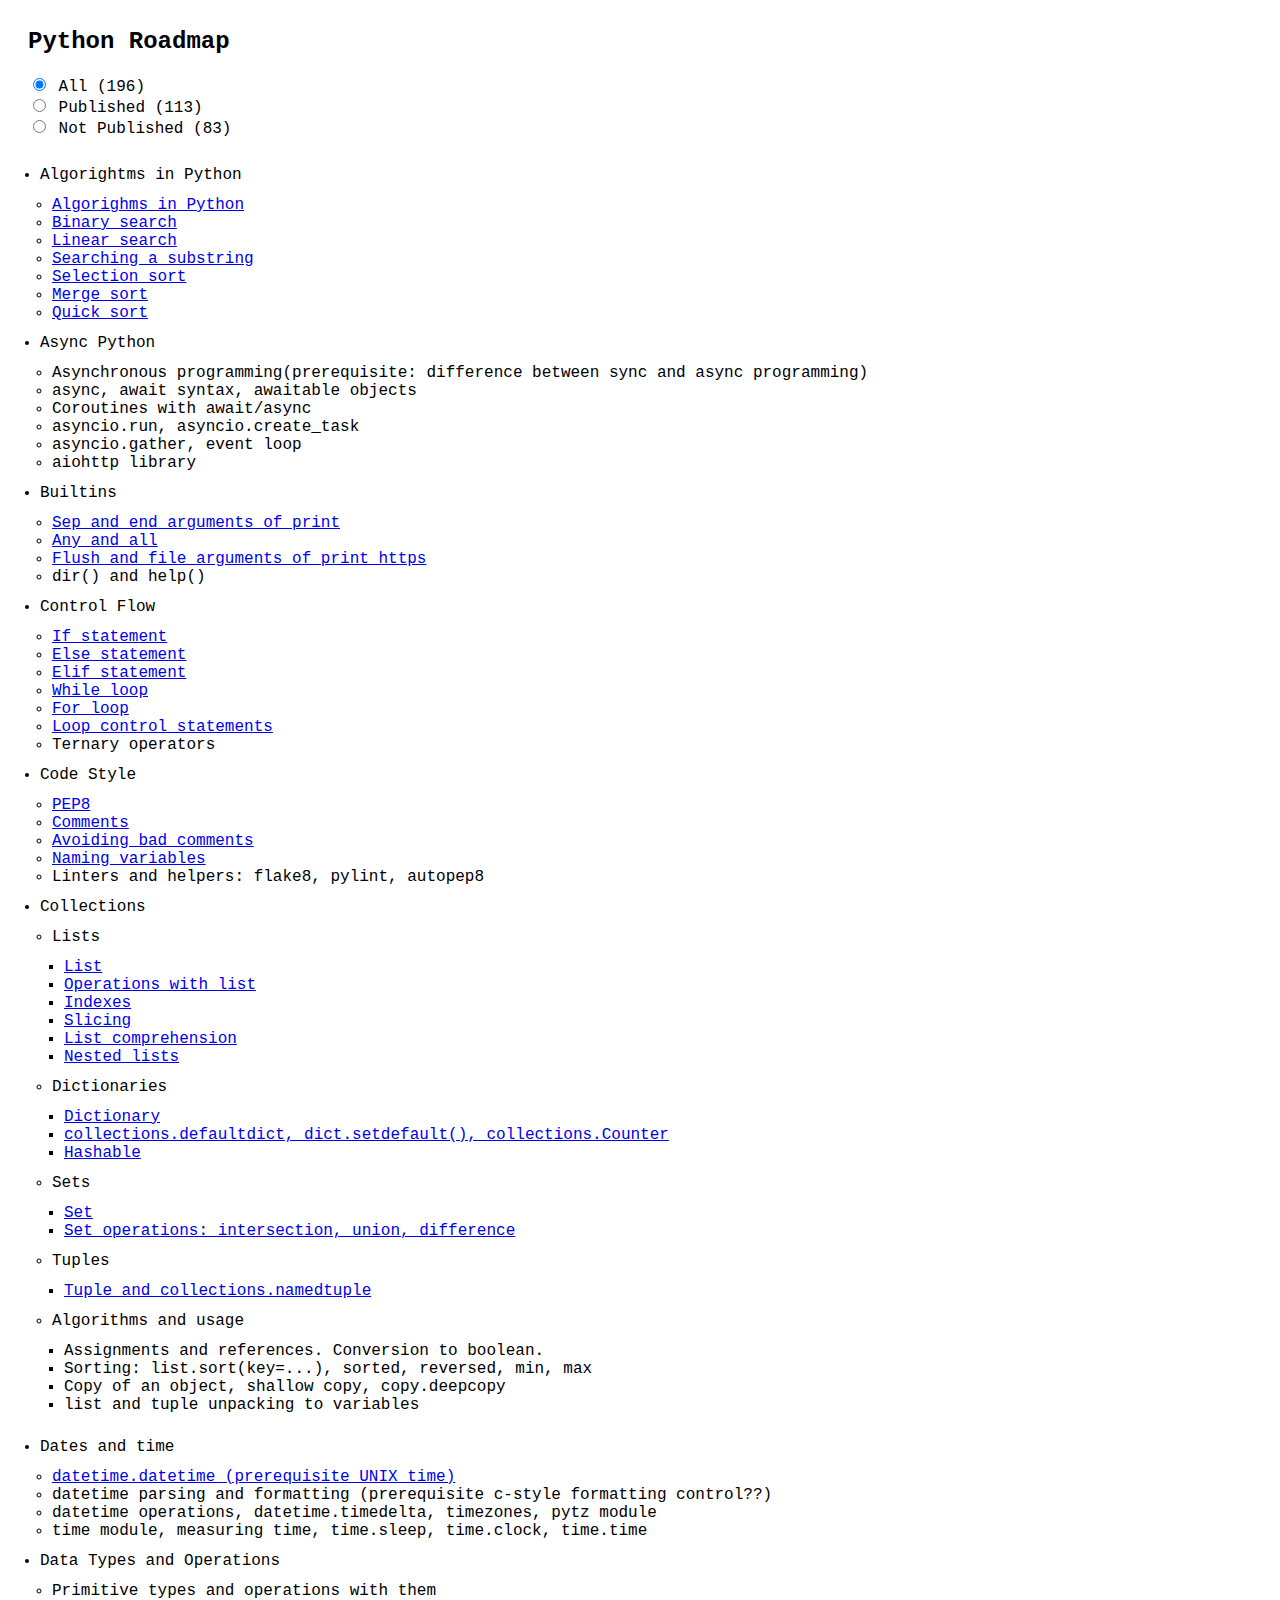
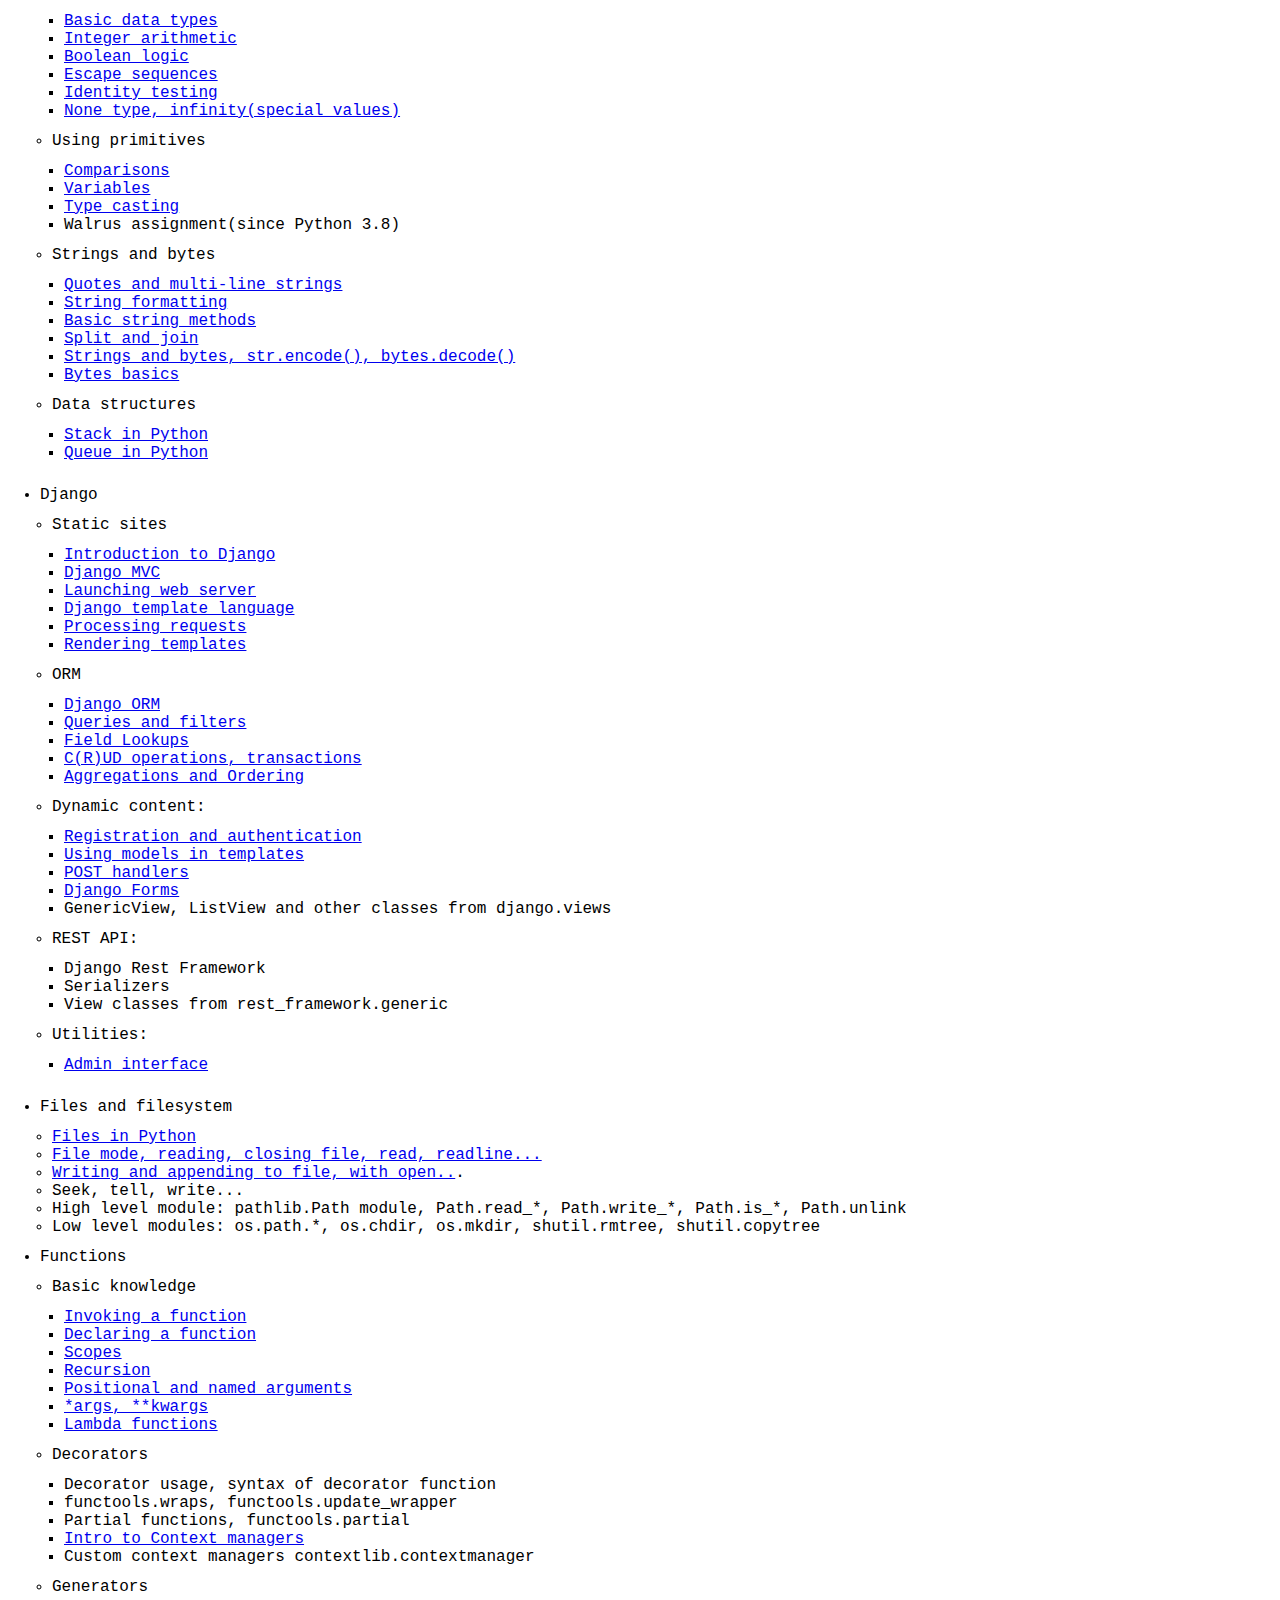
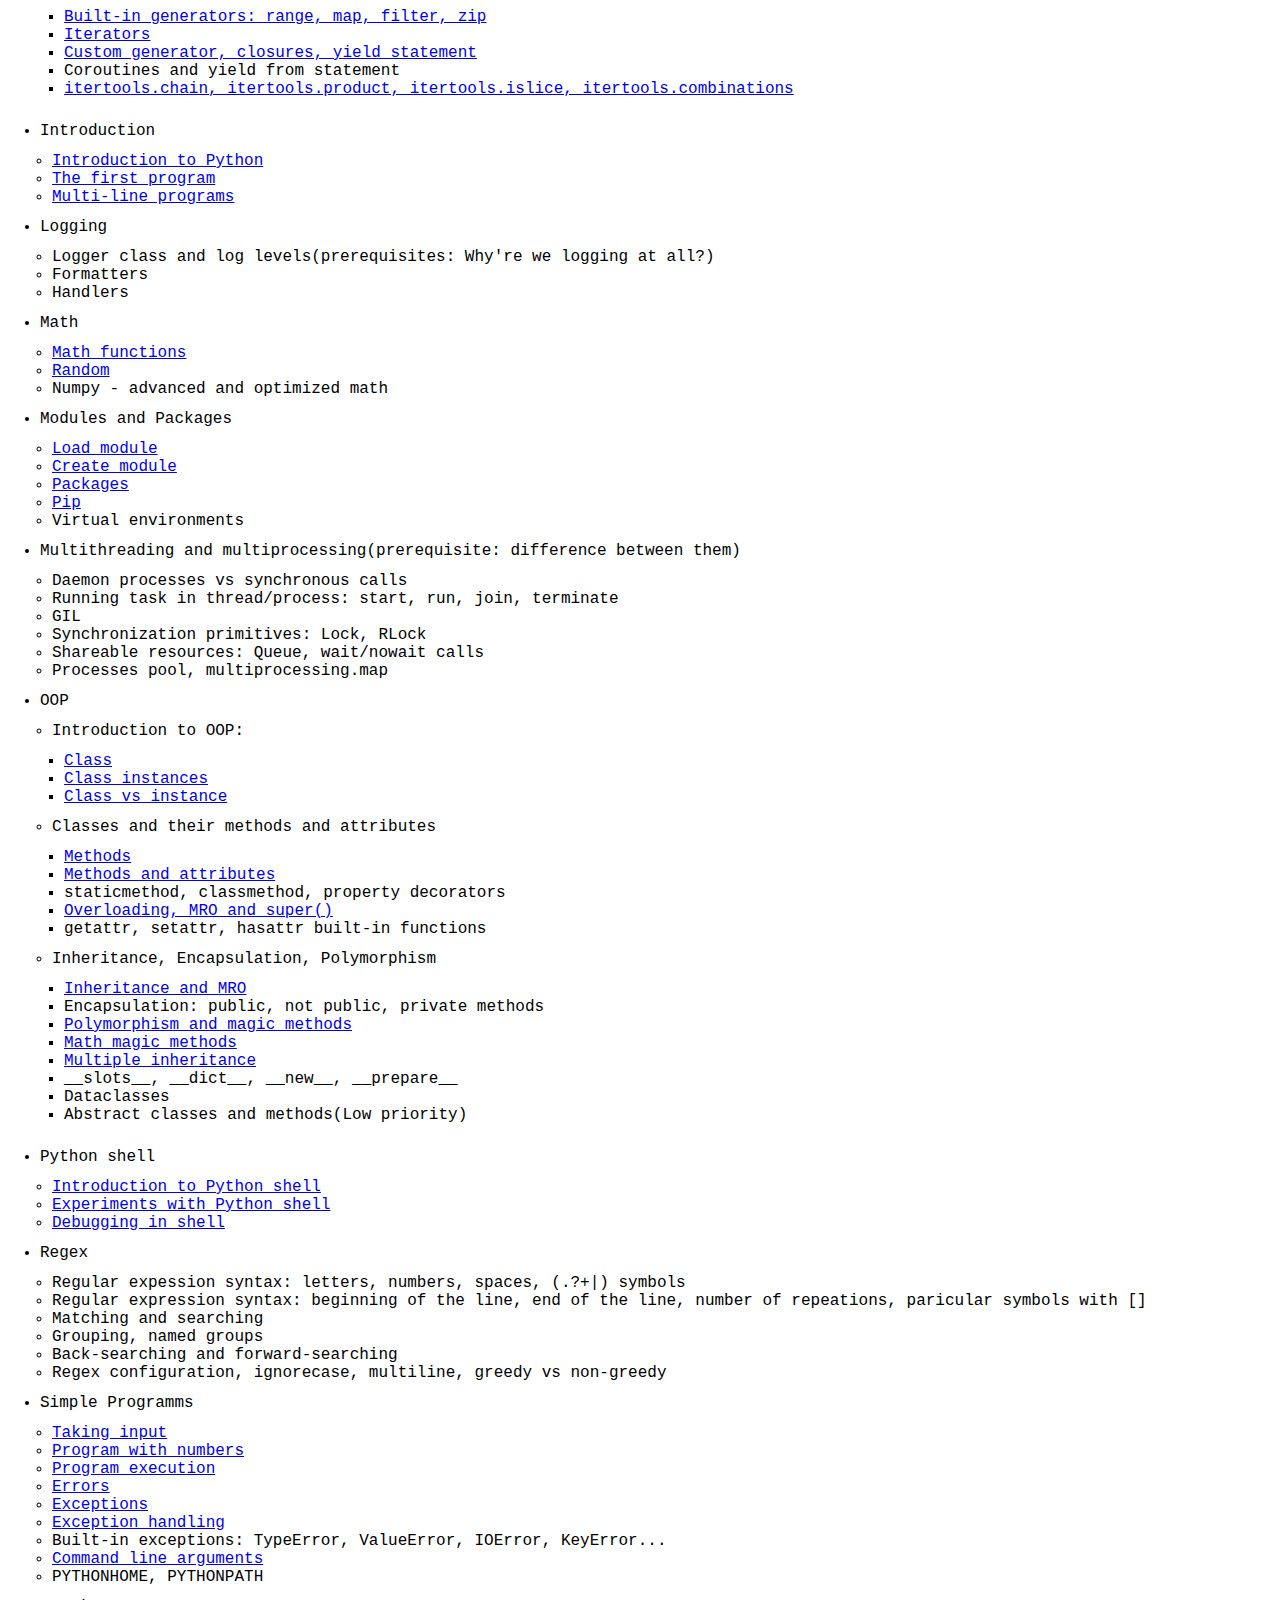
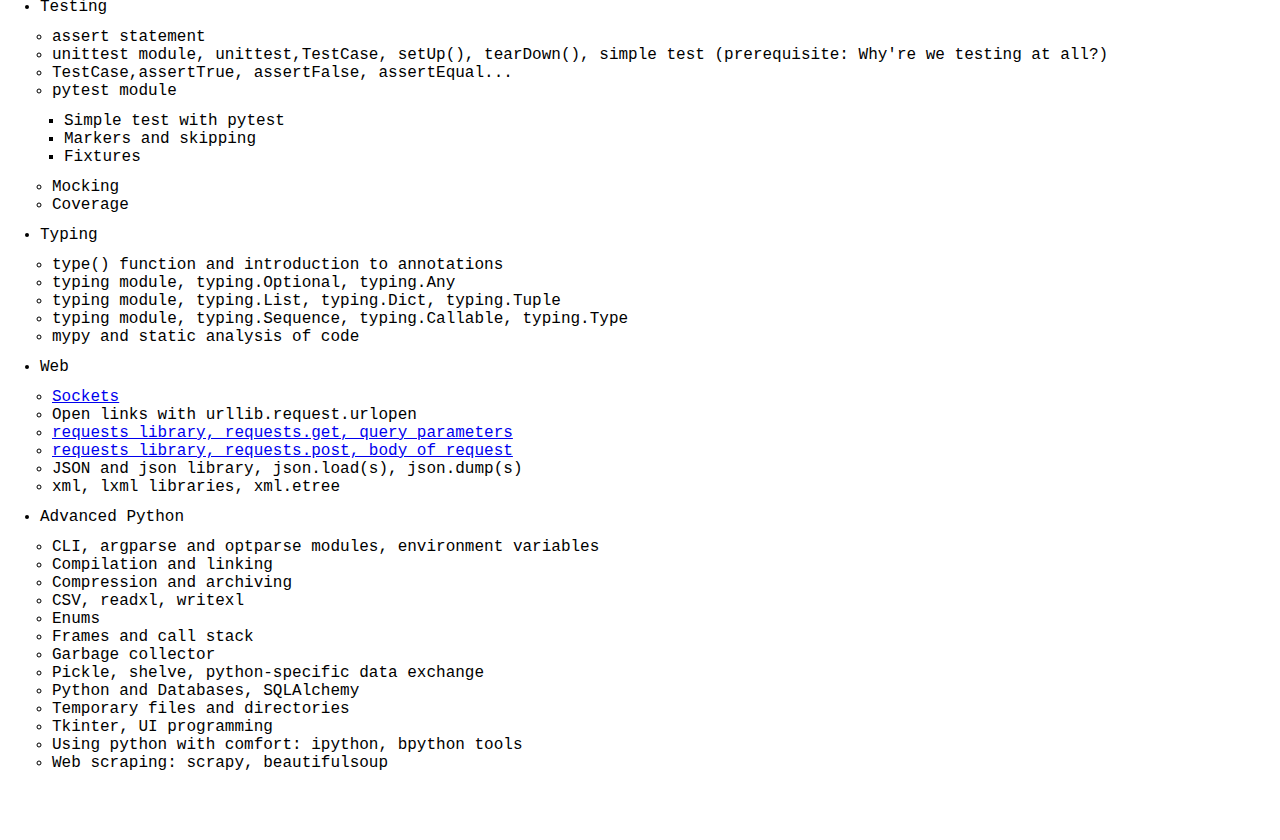
==== index.html @ 99db5bda "Move roadmap to index.html" ====
<!-- roadmap.html -->
<html>
    <head>
        <style>
            body { padding: 20; font-family: Courier New !important; }
            blockquote { padding: 0 1em; color: #6a737d; border-left: 0.25em solid #dfe2e5;}
            code { padding: 0.2em 0.4em; background: rgba(27,31,35,0.05); border-radius: 3px;}
            pre > code { background: none }
            pre { padding: 16px; overflow: auto; line-height: 1.45; background-color: #f6f8fa; border-radius: 3px; }
            table { border-collapse: collapse; }
            td, th {  border: 1px solid #ddd; padding: 10px 13px; }
            ul { padding: 12; }
        </style>
        <meta name="viewport" content="width=device-width, initial-scale=1, shrink-to-fit=no">
        <meta charset="UTF-8">
        <title>Python Roadmap</title>
    </head>
    <body>
        <h2>Python Roadmap</h2>
        <div>
            <input type="radio" id="all" name="topics-filter" value="all" checked onclick="filterTopics('all')">
            <label for="all" id="select-all">All</label>
        </div>

        <div>
            <input type="radio" id="published" name="topics-filter" value="published" onclick="filterTopics('published')">
            <label for="published" id="select-published">Published</label>
        </div>

        <div>
            <input type="radio" id="not-published" name="topics-filter" value="not published" onclick="filterTopics('not-published')">
            <label for="not-published" id="select-not-published">Not published</label>
        </div>
        <ul>
            <li>Algorightms in Python
                <ul>
                    <li><a href="https://hyperskill.org/learn/step/7316">Algorighms in Python</a></li>
                    <li><a href="https://hyperskill.org/learn/step/7562">Binary search</a></li>
                    <li><a href="https://hyperskill.org/learn/step/7472">Linear search</a></li>
                    <li><a href="https://hyperskill.org/learn/step/7570">Searching a substring</a></li>
                    <li><a href="https://hyperskill.org/learn/step/7713">Selection sort</a></li>
                    <li><a href="https://hyperskill.org/learn/step/7705">Merge sort</a></li>
                    <li><a href="https://hyperskill.org/learn/step/7792">Quick sort</a></li>
                </ul>
            </li>
            <li>Async Python
                <ul>
                    <li>Asynchronous programming(prerequisite: difference between sync and async programming)</li>
                    <li>async, await syntax, awaitable objects</li>
                    <li>Coroutines with await/async</li>
                    <li>asyncio.run, asyncio.create_task</li>
                    <li>asyncio.gather, event loop</li>
                    <li>aiohttp library</li>
                </ul>
            </li>
            <li>Builtins
                <ul>
                    <li><a href="https://hyperskill.org/learn/step/7452">Sep and end arguments of print</a></li>
                    <li><a href="https://hyperskill.org/learn/step/7800">Any and all</a></li>
                    <li><a href="https://hyperskill.org/learn/step/8006">Flush and file arguments of print https</a></li>
                    <li>dir() and help()</li>
                </ul>
            </li>
            <li>Control Flow
                <ul>
                    <li><a href="https://hyperskill.org/learn/step/5953">If statement</a></li>
                    <li><a href="https://hyperskill.org/learn/step/5932">Else statement</a></li>
                    <li><a href="https://hyperskill.org/learn/step/5926">Elif statement</a></li>
                    <li><a href="https://hyperskill.org/learn/step/5940">While loop</a></li>
                    <li><a href="https://hyperskill.org/learn/step/6065">For loop</a></li>
                    <li><a href="https://hyperskill.org/learn/step/6302">Loop control statements</a></li>
                    <li>Ternary operators</li>
                </ul>
            </li>
            <li>Code Style
                <ul>
                    <li><a href="https://hyperskill.org/learn/step/5879">PEP8</a></li>
                    <li><a href="https://hyperskill.org/learn/step/6081">Comments</a></li>
                    <li><a href="https://hyperskill.org/learn/step/6440">Avoiding bad comments</a></li>
                    <li><a href="https://hyperskill.org/learn/step/5885">Naming variables</a></li>
                    <li>Linters and helpers: flake8, pylint, autopep8</li>
                </ul>
            </li>
            <li>Collections
                <ul>
                    <li>Lists
                        <ul>
                            <li><a href="https://hyperskill.org/learn/step/5979">List</a></li>
                            <li><a href="https://hyperskill.org/learn/step/6031">Operations with list</a></li>
                            <li><a href="https://hyperskill.org/learn/step/6189">Indexes</a></li>
                            <li><a href="https://hyperskill.org/learn/step/6177">Slicing</a></li>
                            <li><a href="https://hyperskill.org/learn/step/6315">List comprehension</a></li>
                            <li><a href="https://hyperskill.org/learn/step/6938">Nested lists</a></li>
                        </ul>
                    </li>
                    <li>Dictionaries
                        <ul>
                            <li><a href="https://hyperskill.org/learn/step/6481">Dictionary</a></li>
                            <li><a href="https://hyperskill.org/learn/step/7989">collections.defaultdict, dict.setdefault(), collections.Counter</a></li>
                            <li><a href="https://hyperskill.org/learn/step/7823">Hashable</a></li>
                        </ul>
                    </li>
                    <li>Sets
                        <ul>
                            <li><a href="https://hyperskill.org/learn/step/6643">Set</a></li>
                            <li><a href="https://hyperskill.org/learn/step/8991">Set operations: intersection, union, difference</a></li>
                        </ul>
                    </li>
                    <li>Tuples
                        <ul>
                            <li><a href="https://hyperskill.org/learn/step/7462">Tuple and collections.namedtuple</a></li>
                        </ul>
                    </li>
                    <li>Algorithms and usage
                        <ul>
                            <li>Assignments and references. Conversion to boolean.</li>
                            <li>Sorting: list.sort(key=...), sorted, reversed, min, max</li>
                            <li>Copy of an object, shallow copy, copy.deepcopy</li>
                            <li>list and tuple unpacking to variables</li>
                        </ul>
                    </li>
                </ul>
            </li>
            <li>Dates and time
                <ul>
                    <li><a href="https://hyperskill.org/learn/step/7324">datetime.datetime (prerequisite UNIX time)</a></li>
                    <li>datetime parsing and formatting (prerequisite c-style formatting control??)</li>
                    <li>datetime operations, datetime.timedelta, timezones, pytz module</li>
                    <li>time module, measuring time, time.sleep, time.clock, time.time</li>
                </ul>
            </li>
            <li>Data Types and Operations
                <ul>
                    <li>Primitive types and operations with them
                        <ul>
                            <li><a href="https://hyperskill.org/learn/step/5852">Basic data types</a></li>
                            <li><a href="https://hyperskill.org/learn/step/5865">Integer arithmetic</a></li>
                            <li><a href="https://hyperskill.org/learn/step/6025">Boolean logic</a></li>
                            <li><a href="https://hyperskill.org/learn/step/7130">Escape sequences</a></li>
                            <li><a href="https://hyperskill.org/learn/step/8077">Identity testing</a></li>
                            <li><a href="https://hyperskill.org/learn/step/8804">None type, infinity(special values)</a></li>
                        </ul>
                    </li>
                    <li>Using primitives
                        <ul>
                            <li><a href="https://hyperskill.org/learn/step/5920">Comparisons</a></li>
                            <li><a href="https://hyperskill.org/learn/step/5859">Variables</a></li>
                            <li><a href="https://hyperskill.org/learn/step/6224">Type casting</a></li>
                            <li>Walrus assignment(since Python 3.8)</li>
                        </ul>
                    </li>
                    <li>Strings and bytes
                        <ul>
                            <li><a href="https://hyperskill.org/learn/step/5814">Quotes and multi-line strings</a></li>
                            <li><a href="https://hyperskill.org/learn/step/6037">String formatting</a></li>
                            <li><a href="https://hyperskill.org/learn/step/6842">Basic string methods</a></li>
                            <li><a href="https://hyperskill.org/learn/step/6972">Split and join</a></li>
                            <li><a href="https://hyperskill.org/learn/step/8069">Strings and bytes, str.encode(), bytes.decode()</a></li>
                            <li><a href="https://hyperskill.org/learn/step/8061">Bytes basics</a></li>
                        </ul>
                    </li>
                    <li>Data structures
                        <ul>
                            <li><a href="https://hyperskill.org/learn/step/8915">Stack in Python</a></li>
                            <li><a href="https://hyperskill.org/learn/step/8925">Queue in Python</a></li>
                        </ul>
                    </li>
                </ul>
            </li>
            <li>Django
                <ul>
                    <li>Static sites
                        <ul>
                            <li><a href="https://hyperskill.org/learn/step/6277">Introduction to Django</a></li>
                            <li><a href="https://hyperskill.org/learn/step/6285">Django MVC</a></li>
                            <li><a href="https://hyperskill.org/learn/step/6651">Launching web server</a></li>
                            <li><a href="https://hyperskill.org/learn/step/6391">Django template language</a></li>
                            <li><a href="https://hyperskill.org/learn/step/6472">Processing requests</a></li>
                            <li><a href="https://hyperskill.org/learn/step/8754">Rendering templates</a></li>
                        </ul>
                    </li>
                    <li>ORM
                        <ul>
                            <li><a href="https://hyperskill.org/learn/step/6832">Django ORM</a></li>
                            <li><a href="https://hyperskill.org/learn/step/7005">Queries and filters</a></li>
                            <li><a href="https://hyperskill.org/learn/step/7036">Field Lookups</a></li>
                            <li><a href="https://hyperskill.org/learn/step/7101">C(R)UD operations, transactions</a></li>
                            <li><a href="https://hyperskill.org/learn/step/7224">Aggregations and Ordering</a></li>
                        </ul>
                    </li>
                    <li>Dynamic content:
                        <ul>
                            <li><a href="https://hyperskill.org/learn/step/7752">Registration and authentication</a></li>
                            <li><a href="https://hyperskill.org/learn/step/7637">Using models in templates</a></li>
                            <li><a href="https://hyperskill.org/learn/step/7332">POST handlers</a></li>
                            <li><a href="https://hyperskill.org/learn/step/7647">Django Forms</a></li>
                            <li>GenericView, ListView and other classes from django.views</li>
                        </ul>
                    </li>
                    <li>REST API:
                        <ul>
                            <li>Django Rest Framework</li>
                            <li>Serializers</li>
                            <li>View classes from rest_framework.generic</li>
                        </ul>
                    </li>
                    <li>Utilities:
                        <ul>
                            <li><a href="https://hyperskill.org/learn/step/7869">Admin interface</a></li>
                        </ul>
                    </li>
                </ul>
            </li>
            <li>Files and filesystem
                <ul>
                    <li><a href="https://hyperskill.org/learn/step/8691">Files in Python</a></li>
                    <li><a href="https://hyperskill.org/learn/step/8139">File mode, reading, closing file, read, readline...</a></li>
                    <li><a href="https://hyperskill.org/learn/step/8334">Writing and appending to file, with open..</a>.</li>
                    <li>Seek, tell, write...</li>
                    <li>High level module: pathlib.Path module, Path.read_*, Path.write_*, Path.is_*, Path.unlink</li>
                    <li>Low level modules: os.path.*, os.chdir, os.mkdir, shutil.rmtree, shutil.copytree</li>
                </ul>
            </li>
            <li>Functions
                <ul>
                    <li>Basic knowledge
                        <ul>
                            <li><a href="https://hyperskill.org/learn/step/5891">Invoking a function</a></li>
                            <li><a href="https://hyperskill.org/learn/step/5900">Declaring a function</a></li>
                            <li><a href="https://hyperskill.org/learn/step/6322">Scopes</a></li>
                            <li><a href="https://hyperskill.org/learn/step/7665">Recursion</a></li>
                            <li><a href="https://hyperskill.org/learn/step/7248">Positional and named arguments</a></li>
                            <li><a href="https://hyperskill.org/learn/step/8560">*args, **kwargs</a></li>
                            <li><a href="https://hyperskill.org/learn/step/7092">Lambda functions</a></li>
                        </ul>
                    </li>
                    <li>Decorators
                        <ul>
                            <li>Decorator usage, syntax of decorator function</li>
                            <li>functools.wraps, functools.update_wrapper</li>
                            <li>Partial functions, functools.partial</li>
                            <li><a href="https://hyperskill.org/learn/step/8702">Intro to Context managers</a></li>
                            <li>Custom context managers contextlib.contextmanager</li>
                        </ul>
                    </li>
                    <li>Generators
                        <ul>
                            <li><a href="https://hyperskill.org/learn/step/8122">Built-in generators: range, map, filter, zip</a></li>
                            <li><a href="https://hyperskill.org/learn/step/8479">Iterators</a></li>
                            <li><a href="https://hyperskill.org/learn/step/8269">Custom generator, closures, yield statement</a></li>
                            <li>Coroutines and yield from statement</li>
                            <li><a href="https://hyperskill.org/learn/step/8487">itertools.chain, itertools.product, itertools.islice, itertools.combinations</a></li>
                        </ul>
                    </li>
                </ul>
            </li>
            <li>Introduction
                <ul>
                    <li><a href="https://hyperskill.org/learn/step/5204">Introduction to Python</a></li>
                    <li><a href="https://hyperskill.org/learn/step/5208">The first program</a></li>
                    <li><a href="https://hyperskill.org/learn/step/5233">Multi-line programs</a></li>
                </ul>
            </li>
            <li>Logging
                <ul>
                    <li>Logger class and log levels(prerequisites: Why're we logging at all?)</li>
                    <li>Formatters</li>
                    <li>Handlers</li>
                </ul>
            </li>
            <li>Math
                <ul>
                    <li><a href="https://hyperskill.org/learn/step/6256">Math functions</a></li>
                    <li><a href="https://hyperskill.org/learn/step/6263">Random</a></li>
                    <li>Numpy - advanced and optimized math</li>
                </ul>
            </li>
            <li>Modules and Packages
                <ul>
                    <li><a href="https://hyperskill.org/learn/step/6019">Load module</a></li>
                    <li><a href="https://hyperskill.org/learn/step/6057">Create module</a></li>
                    <li><a href="https://hyperskill.org/learn/step/6384">Packages</a></li>
                    <li><a href="https://hyperskill.org/learn/step/6230">Pip</a></li>
                    <li>Virtual environments</li>
                </ul>
            </li>
            <li>Multithreading and multiprocessing(prerequisite: difference between them)
                <ul>
                    <li>Daemon processes vs synchronous calls</li>
                    <li>Running task in thread/process: start, run, join, terminate</li>
                    <li>GIL</li>
                    <li>Synchronization primitives: Lock, RLock</li>
                    <li>Shareable resources: Queue, wait/nowait calls</li>
                    <li>Processes pool, multiprocessing.map</li>
                </ul>
            </li>
            <li>OOP
                <ul>
                    <li>Introduction to OOP:
                        <ul>
                            <li><a href="https://hyperskill.org/learn/step/6661">Class</a></li>
                            <li><a href="https://hyperskill.org/learn/step/6669">Class instances</a></li>
                            <li><a href="https://hyperskill.org/learn/step/6677">Class vs instance</a></li>
                        </ul>
                    </li>
                    <li>Classes and their methods and attributes
                        <ul>
                            <li><a href="https://hyperskill.org/learn/step/6931">Methods</a></li>
                            <li><a href="https://hyperskill.org/learn/step/6981">Methods and attributes</a></li>
                            <li>staticmethod, classmethod, property decorators</li>
                            <li><a href="https://hyperskill.org/learn/step/7629">Overloading, MRO and super()</a></li>
                            <li>getattr, setattr, hasattr built-in functions</li>
                        </ul>
                    </li>
                    <li>Inheritance, Encapsulation, Polymorphism
                        <ul>
                            <li><a href="https://hyperskill.org/learn/step/7235">Inheritance and MRO</a></li>
                            <li>Encapsulation: public, not public, private methods</li>
                            <li><a href="https://hyperskill.org/learn/step/7139">Polymorphism and magic methods</a></li>
                            <li><a href="https://hyperskill.org/learn/step/7444">Math magic methods</a></li>
                            <li><a href="https://hyperskill.org/learn/step/7657">Multiple inheritance</a></li>
                            <li>__slots__, __dict__, __new__, __prepare__</li>
                            <li>Dataclasses</li>
                            <li>Abstract classes and methods(Low priority)</li>
                        </ul>
                    </li>
                </ul>
            </li>
            <li>Python shell
                <ul>
                    <li><a href="https://hyperskill.org/learn/step/8133">Introduction to Python shell</a></li>
                    <li><a href="https://hyperskill.org/learn/step/8238">Experiments with Python shell</a></li>
                    <li><a href="https://hyperskill.org/learn/step/8244">Debugging in shell</a></li>
                </ul>
            </li>
            <li>Regex
                <ul>
                    <li>Regular expession syntax: letters, numbers, spaces, (.?+|) symbols</li>
                    <li>Regular expression syntax: beginning of the line, end of the line, number of repeations, paricular symbols with []</li>
                    <li>Matching and searching</li>
                    <li>Grouping, named groups</li>
                    <li>Back-searching and forward-searching</li>
                    <li>Regex configuration, ignorecase, multiline, greedy vs non-greedy</li>
                </ul>
            </li>
            <li>Simple Programms
                <ul>
                    <li><a href="https://hyperskill.org/learn/step/5913">Taking input</a></li>
                    <li><a href="https://hyperskill.org/learn/step/5872">Program with numbers</a></li>
                    <li><a href="https://hyperskill.org/learn/step/6047">Program execution</a></li>
                    <li><a href="https://hyperskill.org/learn/step/6052">Errors</a></li>
                    <li><a href="https://hyperskill.org/learn/step/6042">Exceptions</a></li>
                    <li><a href="https://hyperskill.org/learn/step/6270">Exception handling</a></li>
                    <li>Built-in exceptions: TypeError, ValueError, IOError, KeyError...</li>
                    <li><a href="https://hyperskill.org/learn/step/7981">Command line arguments</a></li>
                    <li>PYTHONHOME, PYTHONPATH</li>
                </ul>
            </li>
            <li>Testing
                <ul>
                    <li>assert statement</li>
                    <li>unittest module, unittest,TestCase, setUp(), tearDown(), simple test (prerequisite: Why're we testing at all?)</li>
                    <li>TestCase,assertTrue, assertFalse, assertEqual...</li>
                    <li>pytest module
                        <ul>
                            <li>Simple test with pytest</li>
                            <li>Markers and skipping</li>
                            <li>Fixtures</li>
                        </ul>
                    </li>
                    <li>Mocking</li>
                    <li>Coverage</li>
                </ul>
            </li>
            <li>Typing
                <ul>
                    <li>type() function and introduction to annotations</li>
                    <li>typing module, typing.Optional, typing.Any</li>
                    <li>typing module, typing.List, typing.Dict, typing.Tuple</li>
                    <li>typing module, typing.Sequence, typing.Callable, typing.Type</li>
                    <li>mypy and static analysis of code</li>
                </ul>
            </li>
            <li>Web
                <ul>
                    <li><a href="https://hyperskill.org/learn/step/8670">Sockets</a></li>
                    <li>Open links with urllib.request.urlopen</li>
                    <li><a href="https://hyperskill.org/learn/step/8603">requests library, requests.get, query parameters</a></li>
                    <li><a href="https://hyperskill.org/learn/step/8334">requests library, requests.post, body of request</a></li>
                    <li>JSON and json library, json.load(s), json.dump(s)</li>
                    <li>xml, lxml libraries, xml.etree</li>
                </ul>
            </li>
            <li>Advanced Python
                <ul>
                    <li>CLI, argparse and optparse modules, environment variables</li>
                    <li>Compilation and linking</li>
                    <li>Compression and archiving</li>
                    <li>CSV, readxl, writexl</li>
                    <li>Enums</li>
                    <li>Frames and call stack</li>
                    <li>Garbage collector</li>
                    <li>Pickle, shelve, python-specific data exchange</li>
                    <li>Python and Databases, SQLAlchemy</li>
                    <li>Temporary files and directories</li>
                    <li>Tkinter, UI programming</li>
                    <li>Using python with comfort: ipython, bpython tools</li>
                    <li>Web scraping: scrapy, beautifulsoup</li>
                </ul>
            </li>
        </ul>
        <script>
            function filterTopics(option) {
                switch(option) {
                    case "all":
                        for (el of document.getElementsByTagName('li'))
                            el.removeAttribute('hidden', false);
                        break;
                    case "published":
                        for (el of document.getElementsByTagName('li')) {
                            let toHide = true;
                            for (child of el.children) {
                                if (child.tagName == "UL" || child.tagName == "A") {
                                    toHide = false;
                                    break;
                                }
                            }
                            toHide ? el.setAttribute('hidden', true) : el.removeAttribute('hidden');
                        }
                        break;
                    case "not-published":
                        for (el of document.getElementsByTagName('li')) {
                            let toHide = true;
                            for (child of el.children) {
                                if (child.tagName == "A") {
                                    toHide = false;
                                    break;
                                }
                            }
                            toHide ? el.removeAttribute('hidden') : el.setAttribute('hidden', true);
                        }
                        break;
                }
            };

            window.onload = function updateTotalNumber() {
                let totalPublished = 0;
                let totalNotPublished = 0;

                for (el of document.getElementsByTagName('li')) {
                    let isPublished = false;
                    let isRoot = false;
                    for (child of el.children) {
                        if (child.tagName == "A")
                            isPublished = true;
                        if (child.tagName == "UL")
                            isRoot = true;
                    }
                    if (!isRoot) isPublished ? ++totalPublished : ++totalNotPublished;
                }

                document.getElementById('select-all').textContent = `All (${totalPublished + totalNotPublished})`;
                document.getElementById('select-published').textContent = `Published (${totalPublished})`;
                document.getElementById('select-not-published').textContent = `Not Published (${totalNotPublished})`;
            };
        </script>
    </body>
</html>
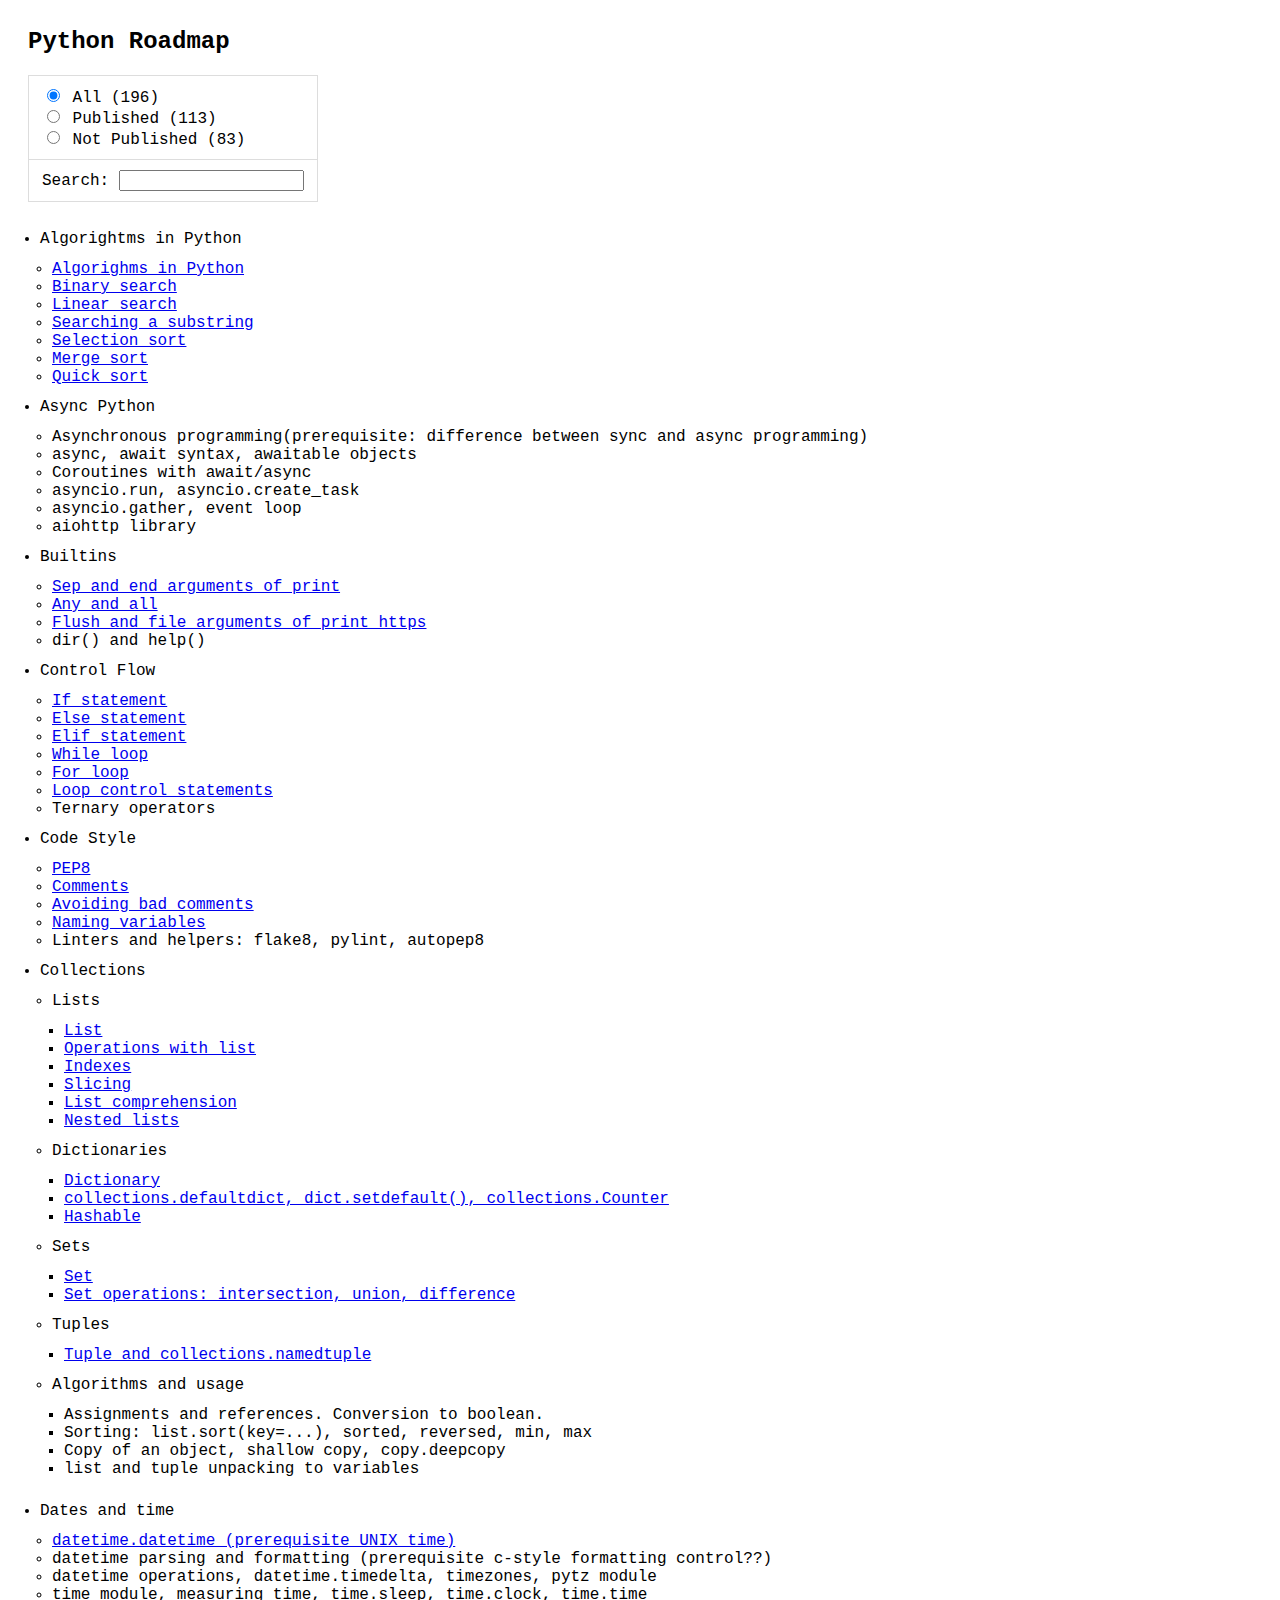
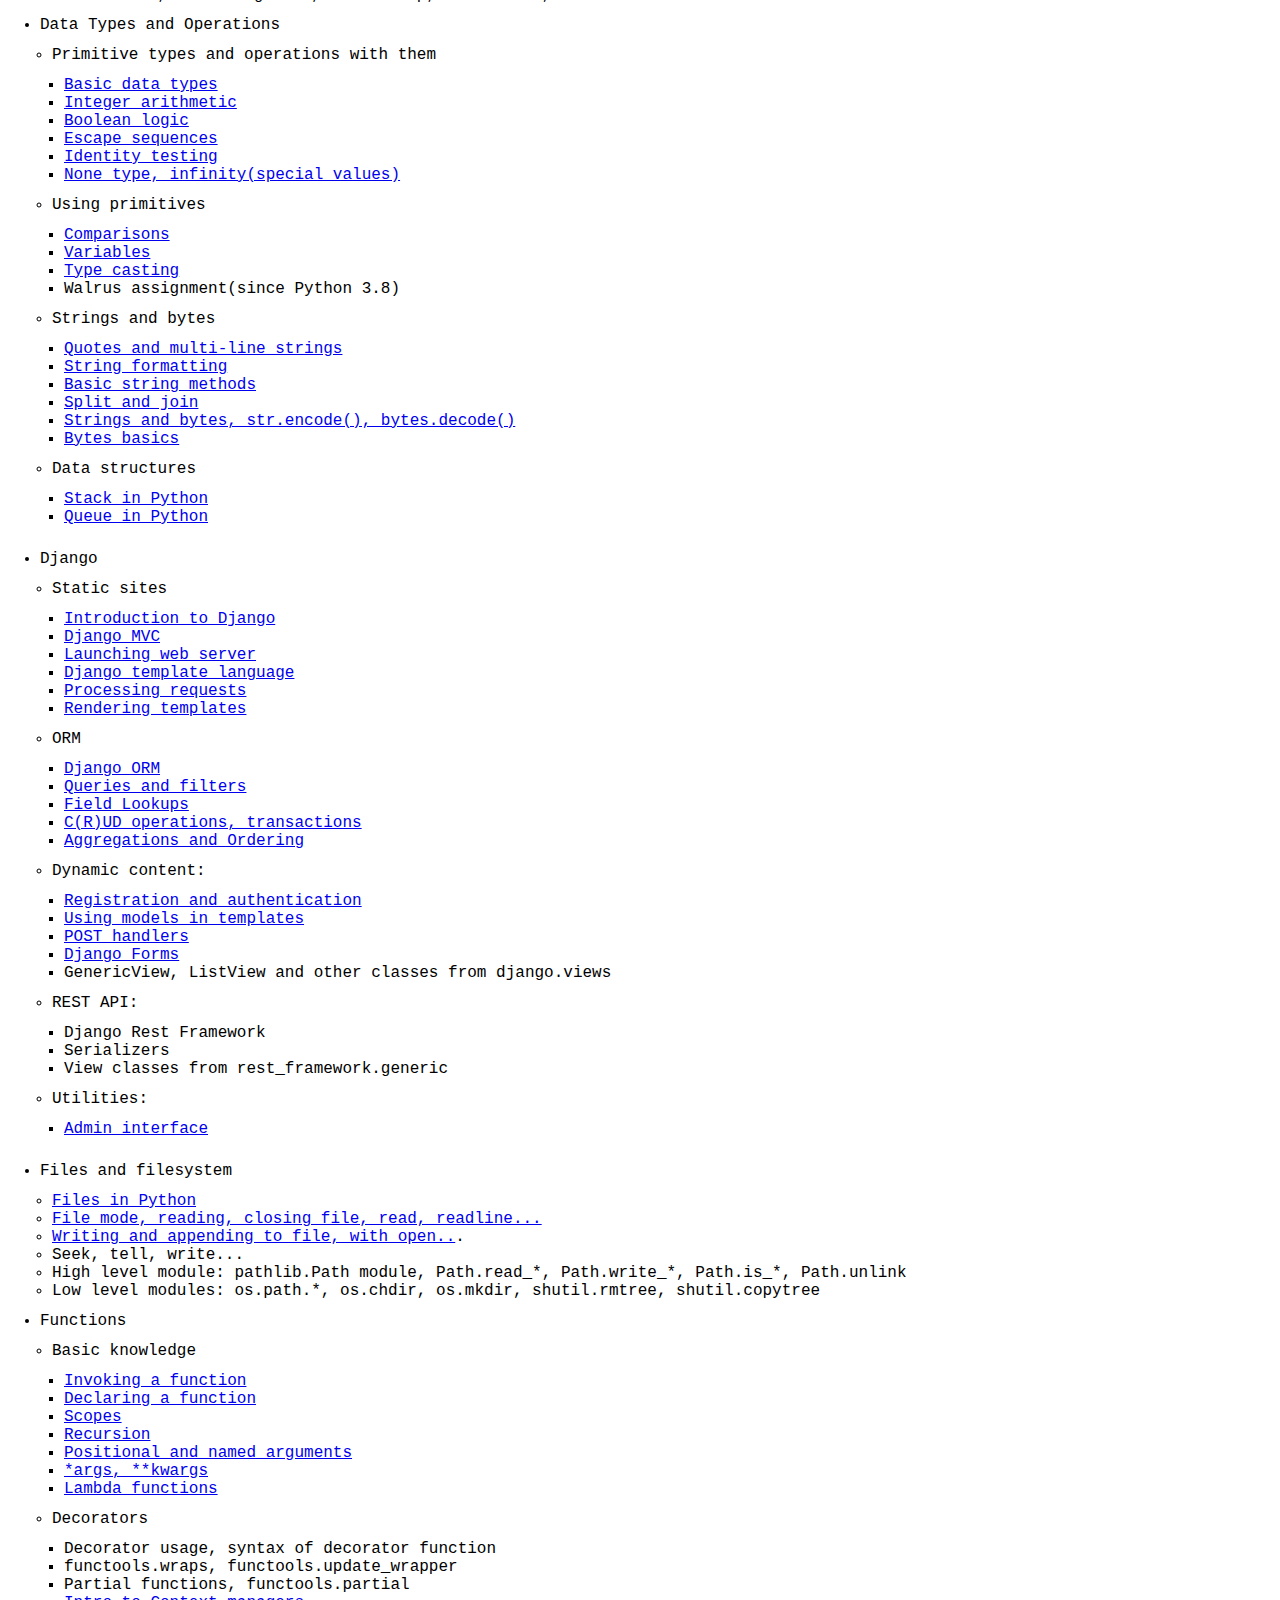
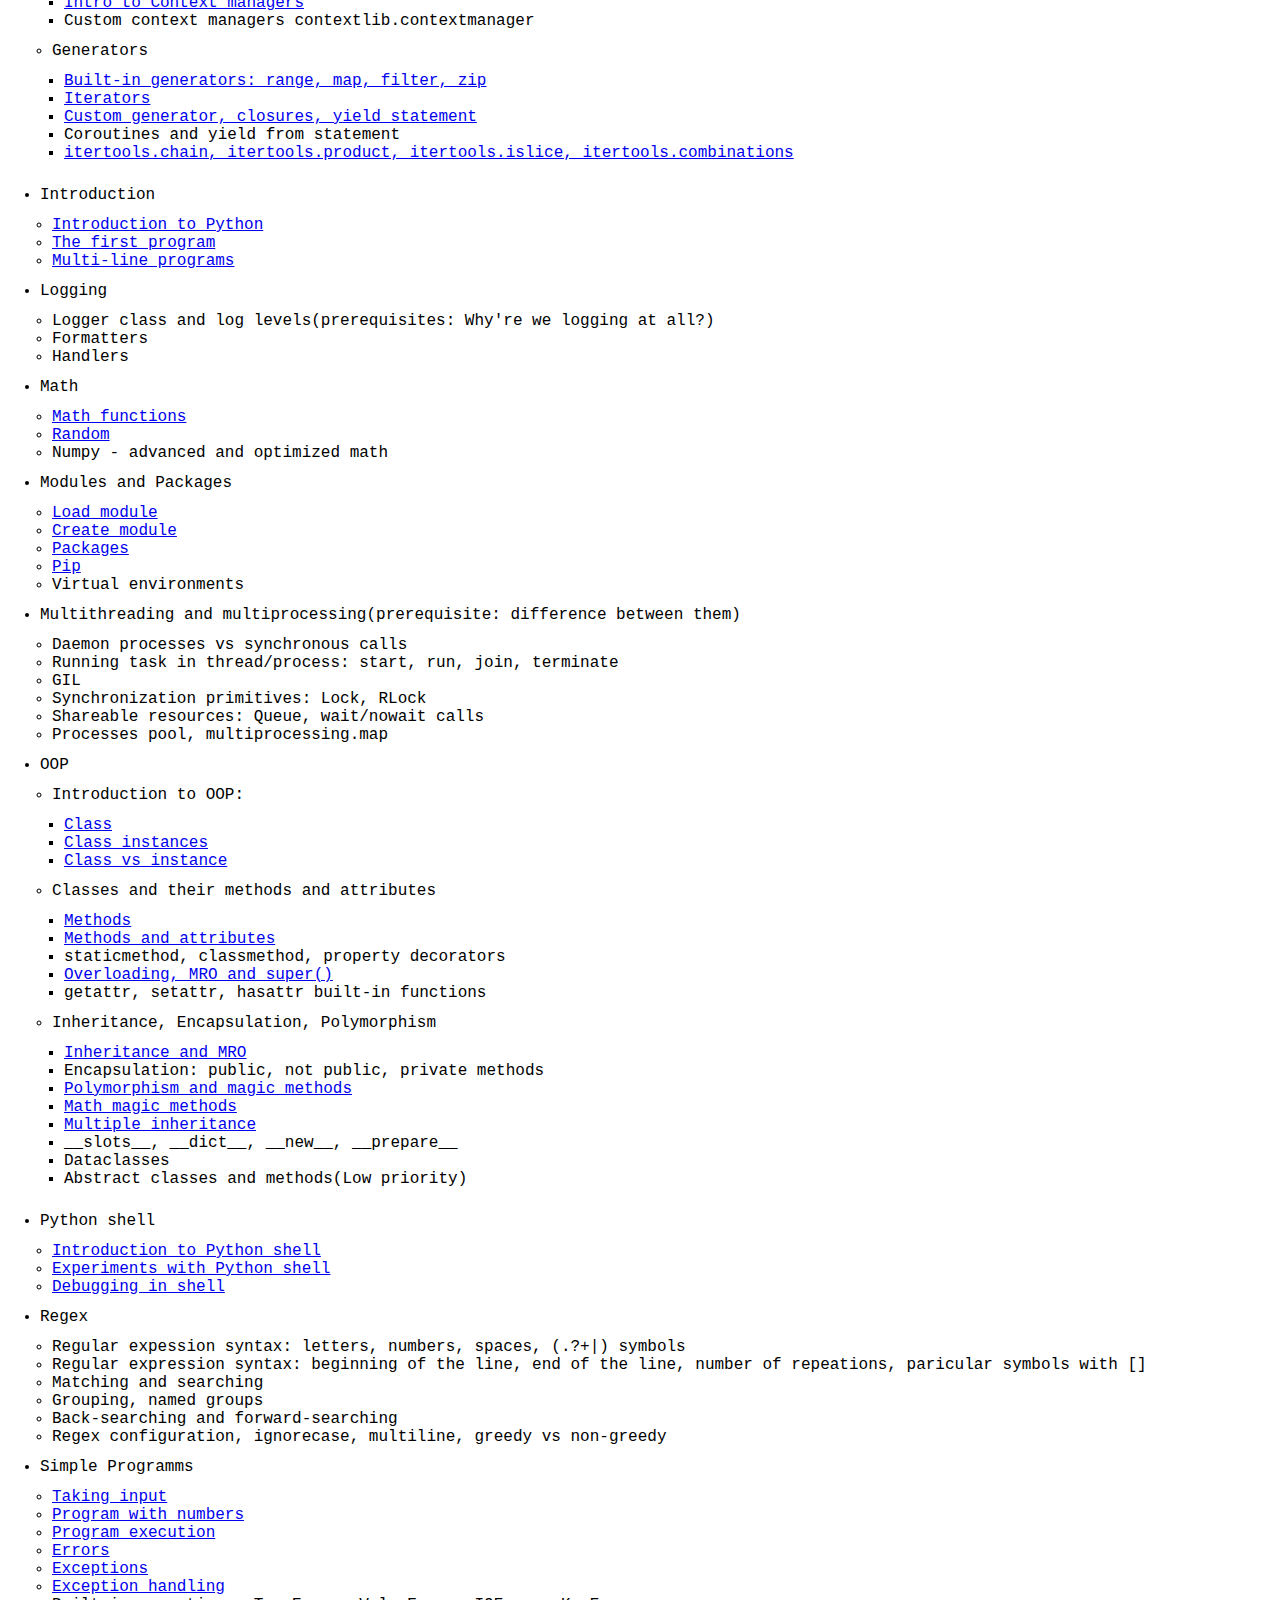
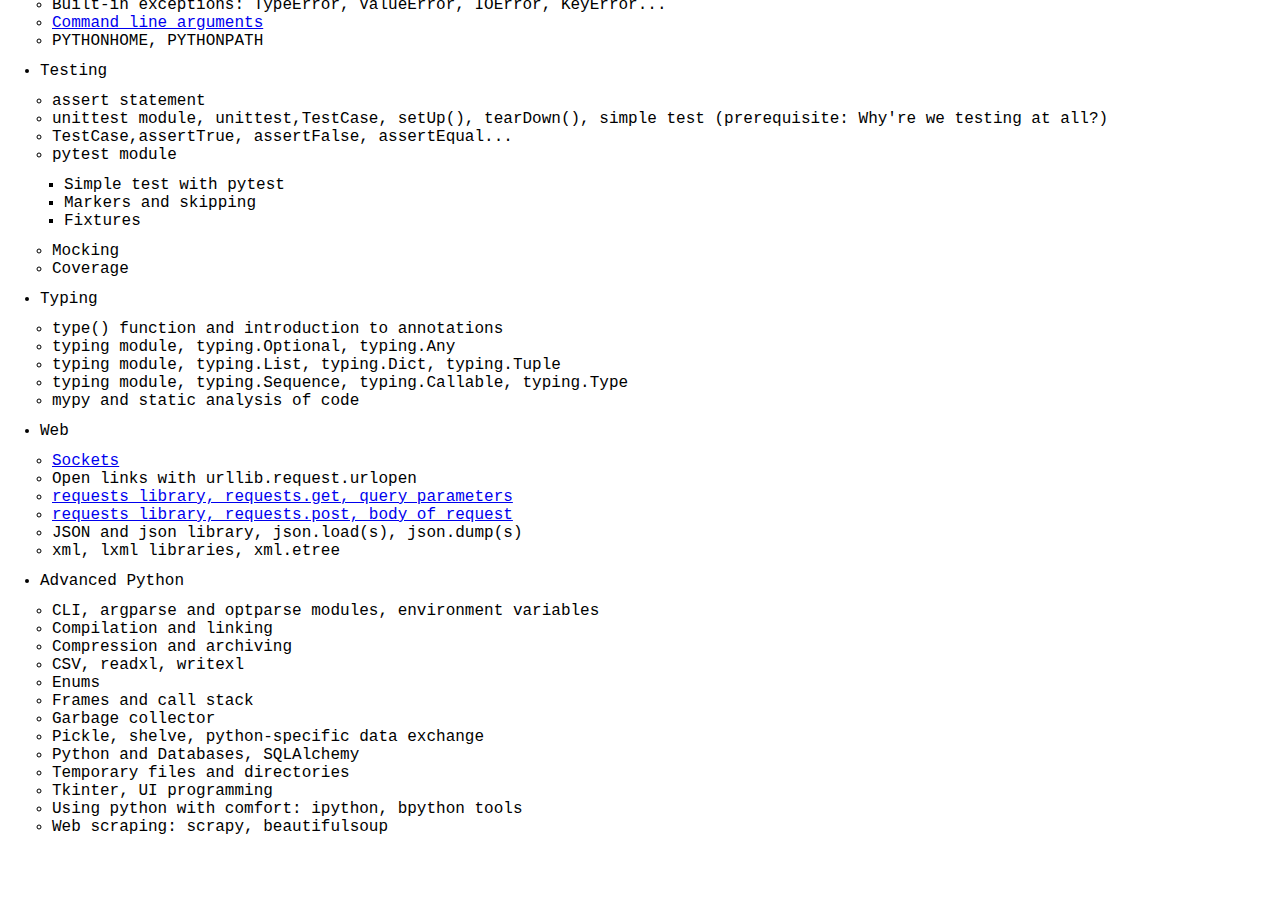
==== commit 1aaff22a: "Add search field for topics" ====
--- a/index.html
+++ b/index.html
@@ -17,20 +17,29 @@
     </head>
     <body>
         <h2>Python Roadmap</h2>
-        <div>
-            <input type="radio" id="all" name="topics-filter" value="all" checked onclick="filterTopics('all')">
-            <label for="all" id="select-all">All</label>
-        </div>
-
-        <div>
-            <input type="radio" id="published" name="topics-filter" value="published" onclick="filterTopics('published')">
-            <label for="published" id="select-published">Published</label>
-        </div>
-
-        <div>
-            <input type="radio" id="not-published" name="topics-filter" value="not published" onclick="filterTopics('not-published')">
-            <label for="not-published" id="select-not-published">Not published</label>
-        </div>
+        <table>
+            <tr><td>
+                <div>
+                    <input type="radio" id="all" name="topics-filter" value="all" checked onclick="filterTopics('all')">
+                    <label for="all" id="select-all">All</label>
+                </div>
+
+                <div>
+                    <input type="radio" id="published" name="topics-filter" value="published" onclick="filterTopics('published')">
+                    <label for="published" id="select-published">Published</label>
+                </div>
+
+                <div>
+                    <input type="radio" id="not-published" name="topics-filter" value="not published" onclick="filterTopics('not-published')">
+                    <label for="not-published" id="select-not-published">Not published</label>
+                </div>
+
+            </td></tr>
+            <tr><td>
+                Search: <input id="search-field" onkeyup="search()"/>
+            </td></tr>
+        </table>
+
         <ul>
             <li>Algorightms in Python
                 <ul>
@@ -409,6 +418,7 @@
                 </ul>
             </li>
         </ul>
+
         <script>
             function filterTopics(option) {
                 switch(option) {
@@ -420,7 +430,7 @@
                         for (el of document.getElementsByTagName('li')) {
                             let toHide = true;
                             for (child of el.children) {
-                                if (child.tagName == "UL" || child.tagName == "A") {
+                                if ((child.tagName === "UL" && !fullUnpublished(child)) || child.tagName === "A") {
                                     toHide = false;
                                     break;
                                 }
@@ -430,17 +440,102 @@
                         break;
                     case "not-published":
                         for (el of document.getElementsByTagName('li')) {
-                            let toHide = true;
+                            let toHide = false;
                             for (child of el.children) {
-                                if (child.tagName == "A") {
-                                    toHide = false;
+                                if (child.tagName === "A") {
+                                    toHide = true;
+                                    break;
+                                }
+                                if (child.tagName === "UL" && fullPublished(child)) {
+                                    toHide = true;
                                     break;
                                 }
                             }
-                            toHide ? el.removeAttribute('hidden') : el.setAttribute('hidden', true);
+                            toHide ? el.setAttribute('hidden', true) : el.removeAttribute('hidden');
                         }
                         break;
                 }
+            };
+
+            function fullPublished(el) {
+                let isAllPublished = true;
+                let hasPublished = false;
+
+                for (li of el.children) {
+                    if (li.children.length === 0)
+                        isAllPublished = false;
+                    for (inner of li.children) {
+                        if (inner.tagName === "A")
+                            hasPublished = true;
+                        if (inner.tagName !== "A")
+                            isAllPublished = false;
+                    }
+                }
+                return hasPublished && isAllPublished;
+            };
+
+            function fullUnpublished(el) {
+                let hasInnerLinks = false;
+                for (child of el.children)
+                    for (inner of child.children) {
+                        if (inner.tagName === 'A')
+                            return false;
+                        if (inner.tagName === 'UL')
+                            hasInnerLinks |= !fullUnpublished(inner);
+                    }
+                return !hasInnerLinks;
+            };
+
+            function search() {
+                let value = document.getElementById('search-field').value.toLowerCase();
+                reRender();
+
+                if (value !== '') {
+                    for (el of document.getElementsByTagName('li')) {
+                        if (isTopic(el)) {
+                            if (!el.textContent.toLowerCase().includes(value))
+                                el.setAttribute('hidden', true);
+                            else
+                                el.removeAttribute('hidden');
+                        }
+                    }
+                    for (el of document.getElementsByTagName('li')) {
+                        if (!isTopic(el)) {
+                            if (containsVisibleTopic(el))
+                                el.removeAttribute('hidden');
+                            else
+                                el.setAttribute('hidden', true);
+                        }
+                    }
+                }
+            };
+
+            function isTopic(el) {
+                for (inner of el.children)
+                    if (inner.tagName === 'UL')
+                        return false;
+                return true;
+            };
+
+            function containsVisibleTopic(el) {
+                let hasVisibleTopic = false;
+                if (el.tagName === 'LI') {
+                    if (isTopic(el) && !el.hidden) return true;
+                    for (inner of el.children)
+                        if (inner.tagName === 'UL' )
+                            hasVisibleTopic |= containsVisibleTopic(inner);
+                } else {
+                    for (inner of el.children)
+                        hasVisibleTopic |= containsVisibleTopic(inner);
+                }
+
+                return hasVisibleTopic;
+            };
+
+            function reRender() {
+                for (id of ['all', 'published', 'not-published'])
+                    if (document.getElementById(id).checked)
+                        filterTopics(id);
             };
 
             window.onload = function updateTotalNumber() {
@@ -451,9 +546,9 @@
                     let isPublished = false;
                     let isRoot = false;
                     for (child of el.children) {
-                        if (child.tagName == "A")
+                        if (child.tagName === "A")
                             isPublished = true;
-                        if (child.tagName == "UL")
+                        if (child.tagName === "UL")
                             isRoot = true;
                     }
                     if (!isRoot) isPublished ? ++totalPublished : ++totalNotPublished;
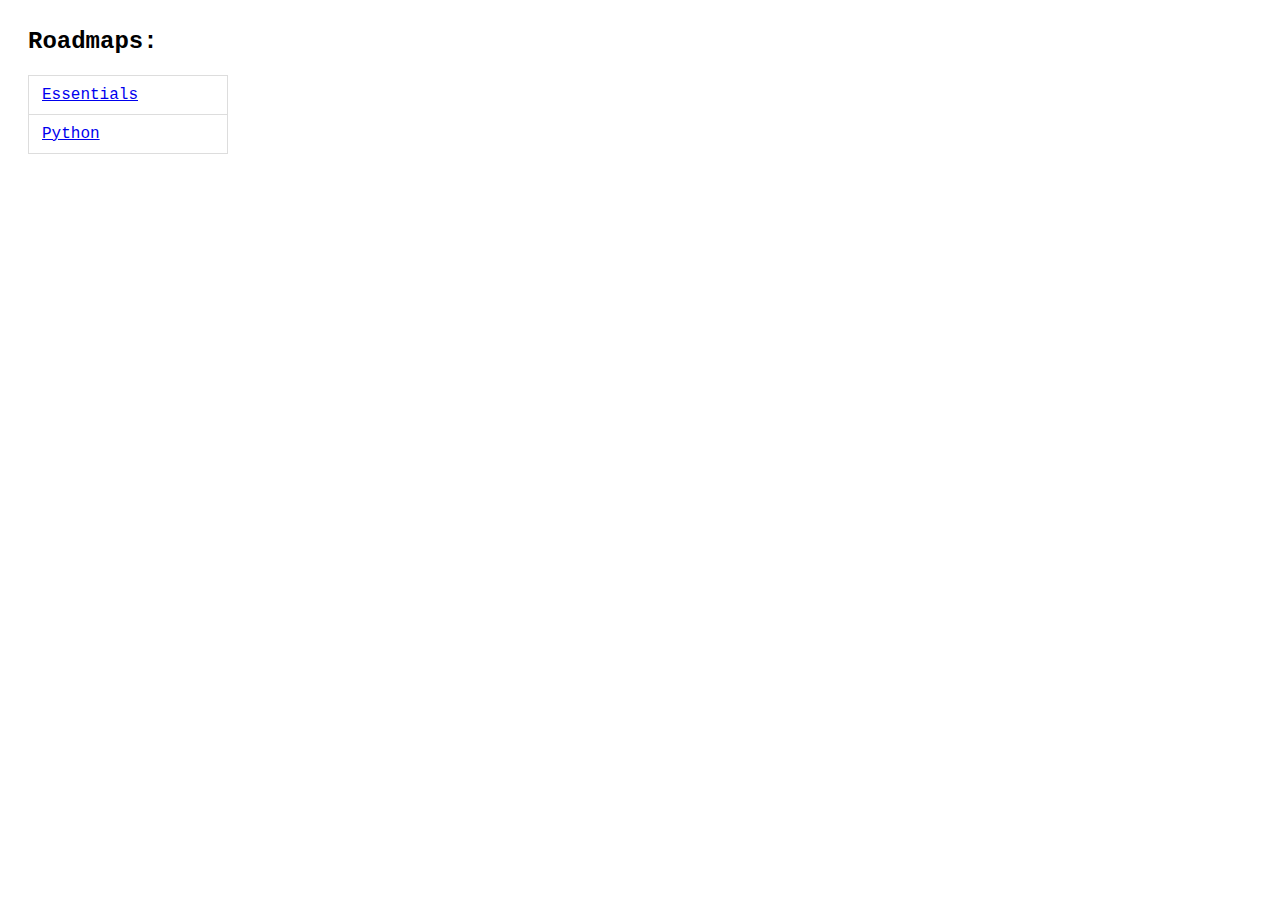
==== commit 59b146c3: "Add essentials roadmap" ====
--- a/index.html
+++ b/index.html
@@ -1,563 +1,24 @@
 <!-- roadmap.html -->
 <html>
-    <head>
-        <style>
-            body { padding: 20; font-family: Courier New !important; }
-            blockquote { padding: 0 1em; color: #6a737d; border-left: 0.25em solid #dfe2e5;}
-            code { padding: 0.2em 0.4em; background: rgba(27,31,35,0.05); border-radius: 3px;}
-            pre > code { background: none }
-            pre { padding: 16px; overflow: auto; line-height: 1.45; background-color: #f6f8fa; border-radius: 3px; }
-            table { border-collapse: collapse; }
-            td, th {  border: 1px solid #ddd; padding: 10px 13px; }
-            ul { padding: 12; }
-        </style>
-        <meta name="viewport" content="width=device-width, initial-scale=1, shrink-to-fit=no">
-        <meta charset="UTF-8">
-        <title>Python Roadmap</title>
-    </head>
-    <body>
-        <h2>Python Roadmap</h2>
-        <table>
-            <tr><td>
-                <div>
-                    <input type="radio" id="all" name="topics-filter" value="all" checked onclick="filterTopics('all')">
-                    <label for="all" id="select-all">All</label>
-                </div>
-
-                <div>
-                    <input type="radio" id="published" name="topics-filter" value="published" onclick="filterTopics('published')">
-                    <label for="published" id="select-published">Published</label>
-                </div>
-
-                <div>
-                    <input type="radio" id="not-published" name="topics-filter" value="not published" onclick="filterTopics('not-published')">
-                    <label for="not-published" id="select-not-published">Not published</label>
-                </div>
-
-            </td></tr>
-            <tr><td>
-                Search: <input id="search-field" onkeyup="search()"/>
-            </td></tr>
-        </table>
-
-        <ul>
-            <li>Algorightms in Python
-                <ul>
-                    <li><a href="https://hyperskill.org/learn/step/7316">Algorighms in Python</a></li>
-                    <li><a href="https://hyperskill.org/learn/step/7562">Binary search</a></li>
-                    <li><a href="https://hyperskill.org/learn/step/7472">Linear search</a></li>
-                    <li><a href="https://hyperskill.org/learn/step/7570">Searching a substring</a></li>
-                    <li><a href="https://hyperskill.org/learn/step/7713">Selection sort</a></li>
-                    <li><a href="https://hyperskill.org/learn/step/7705">Merge sort</a></li>
-                    <li><a href="https://hyperskill.org/learn/step/7792">Quick sort</a></li>
-                </ul>
-            </li>
-            <li>Async Python
-                <ul>
-                    <li>Asynchronous programming(prerequisite: difference between sync and async programming)</li>
-                    <li>async, await syntax, awaitable objects</li>
-                    <li>Coroutines with await/async</li>
-                    <li>asyncio.run, asyncio.create_task</li>
-                    <li>asyncio.gather, event loop</li>
-                    <li>aiohttp library</li>
-                </ul>
-            </li>
-            <li>Builtins
-                <ul>
-                    <li><a href="https://hyperskill.org/learn/step/7452">Sep and end arguments of print</a></li>
-                    <li><a href="https://hyperskill.org/learn/step/7800">Any and all</a></li>
-                    <li><a href="https://hyperskill.org/learn/step/8006">Flush and file arguments of print https</a></li>
-                    <li>dir() and help()</li>
-                </ul>
-            </li>
-            <li>Control Flow
-                <ul>
-                    <li><a href="https://hyperskill.org/learn/step/5953">If statement</a></li>
-                    <li><a href="https://hyperskill.org/learn/step/5932">Else statement</a></li>
-                    <li><a href="https://hyperskill.org/learn/step/5926">Elif statement</a></li>
-                    <li><a href="https://hyperskill.org/learn/step/5940">While loop</a></li>
-                    <li><a href="https://hyperskill.org/learn/step/6065">For loop</a></li>
-                    <li><a href="https://hyperskill.org/learn/step/6302">Loop control statements</a></li>
-                    <li>Ternary operators</li>
-                </ul>
-            </li>
-            <li>Code Style
-                <ul>
-                    <li><a href="https://hyperskill.org/learn/step/5879">PEP8</a></li>
-                    <li><a href="https://hyperskill.org/learn/step/6081">Comments</a></li>
-                    <li><a href="https://hyperskill.org/learn/step/6440">Avoiding bad comments</a></li>
-                    <li><a href="https://hyperskill.org/learn/step/5885">Naming variables</a></li>
-                    <li>Linters and helpers: flake8, pylint, autopep8</li>
-                </ul>
-            </li>
-            <li>Collections
-                <ul>
-                    <li>Lists
-                        <ul>
-                            <li><a href="https://hyperskill.org/learn/step/5979">List</a></li>
-                            <li><a href="https://hyperskill.org/learn/step/6031">Operations with list</a></li>
-                            <li><a href="https://hyperskill.org/learn/step/6189">Indexes</a></li>
-                            <li><a href="https://hyperskill.org/learn/step/6177">Slicing</a></li>
-                            <li><a href="https://hyperskill.org/learn/step/6315">List comprehension</a></li>
-                            <li><a href="https://hyperskill.org/learn/step/6938">Nested lists</a></li>
-                        </ul>
-                    </li>
-                    <li>Dictionaries
-                        <ul>
-                            <li><a href="https://hyperskill.org/learn/step/6481">Dictionary</a></li>
-                            <li><a href="https://hyperskill.org/learn/step/7989">collections.defaultdict, dict.setdefault(), collections.Counter</a></li>
-                            <li><a href="https://hyperskill.org/learn/step/7823">Hashable</a></li>
-                        </ul>
-                    </li>
-                    <li>Sets
-                        <ul>
-                            <li><a href="https://hyperskill.org/learn/step/6643">Set</a></li>
-                            <li><a href="https://hyperskill.org/learn/step/8991">Set operations: intersection, union, difference</a></li>
-                        </ul>
-                    </li>
-                    <li>Tuples
-                        <ul>
-                            <li><a href="https://hyperskill.org/learn/step/7462">Tuple and collections.namedtuple</a></li>
-                        </ul>
-                    </li>
-                    <li>Algorithms and usage
-                        <ul>
-                            <li>Assignments and references. Conversion to boolean.</li>
-                            <li>Sorting: list.sort(key=...), sorted, reversed, min, max</li>
-                            <li>Copy of an object, shallow copy, copy.deepcopy</li>
-                            <li>list and tuple unpacking to variables</li>
-                        </ul>
-                    </li>
-                </ul>
-            </li>
-            <li>Dates and time
-                <ul>
-                    <li><a href="https://hyperskill.org/learn/step/7324">datetime.datetime (prerequisite UNIX time)</a></li>
-                    <li>datetime parsing and formatting (prerequisite c-style formatting control??)</li>
-                    <li>datetime operations, datetime.timedelta, timezones, pytz module</li>
-                    <li>time module, measuring time, time.sleep, time.clock, time.time</li>
-                </ul>
-            </li>
-            <li>Data Types and Operations
-                <ul>
-                    <li>Primitive types and operations with them
-                        <ul>
-                            <li><a href="https://hyperskill.org/learn/step/5852">Basic data types</a></li>
-                            <li><a href="https://hyperskill.org/learn/step/5865">Integer arithmetic</a></li>
-                            <li><a href="https://hyperskill.org/learn/step/6025">Boolean logic</a></li>
-                            <li><a href="https://hyperskill.org/learn/step/7130">Escape sequences</a></li>
-                            <li><a href="https://hyperskill.org/learn/step/8077">Identity testing</a></li>
-                            <li><a href="https://hyperskill.org/learn/step/8804">None type, infinity(special values)</a></li>
-                        </ul>
-                    </li>
-                    <li>Using primitives
-                        <ul>
-                            <li><a href="https://hyperskill.org/learn/step/5920">Comparisons</a></li>
-                            <li><a href="https://hyperskill.org/learn/step/5859">Variables</a></li>
-                            <li><a href="https://hyperskill.org/learn/step/6224">Type casting</a></li>
-                            <li>Walrus assignment(since Python 3.8)</li>
-                        </ul>
-                    </li>
-                    <li>Strings and bytes
-                        <ul>
-                            <li><a href="https://hyperskill.org/learn/step/5814">Quotes and multi-line strings</a></li>
-                            <li><a href="https://hyperskill.org/learn/step/6037">String formatting</a></li>
-                            <li><a href="https://hyperskill.org/learn/step/6842">Basic string methods</a></li>
-                            <li><a href="https://hyperskill.org/learn/step/6972">Split and join</a></li>
-                            <li><a href="https://hyperskill.org/learn/step/8069">Strings and bytes, str.encode(), bytes.decode()</a></li>
-                            <li><a href="https://hyperskill.org/learn/step/8061">Bytes basics</a></li>
-                        </ul>
-                    </li>
-                    <li>Data structures
-                        <ul>
-                            <li><a href="https://hyperskill.org/learn/step/8915">Stack in Python</a></li>
-                            <li><a href="https://hyperskill.org/learn/step/8925">Queue in Python</a></li>
-                        </ul>
-                    </li>
-                </ul>
-            </li>
-            <li>Django
-                <ul>
-                    <li>Static sites
-                        <ul>
-                            <li><a href="https://hyperskill.org/learn/step/6277">Introduction to Django</a></li>
-                            <li><a href="https://hyperskill.org/learn/step/6285">Django MVC</a></li>
-                            <li><a href="https://hyperskill.org/learn/step/6651">Launching web server</a></li>
-                            <li><a href="https://hyperskill.org/learn/step/6391">Django template language</a></li>
-                            <li><a href="https://hyperskill.org/learn/step/6472">Processing requests</a></li>
-                            <li><a href="https://hyperskill.org/learn/step/8754">Rendering templates</a></li>
-                        </ul>
-                    </li>
-                    <li>ORM
-                        <ul>
-                            <li><a href="https://hyperskill.org/learn/step/6832">Django ORM</a></li>
-                            <li><a href="https://hyperskill.org/learn/step/7005">Queries and filters</a></li>
-                            <li><a href="https://hyperskill.org/learn/step/7036">Field Lookups</a></li>
-                            <li><a href="https://hyperskill.org/learn/step/7101">C(R)UD operations, transactions</a></li>
-                            <li><a href="https://hyperskill.org/learn/step/7224">Aggregations and Ordering</a></li>
-                        </ul>
-                    </li>
-                    <li>Dynamic content:
-                        <ul>
-                            <li><a href="https://hyperskill.org/learn/step/7752">Registration and authentication</a></li>
-                            <li><a href="https://hyperskill.org/learn/step/7637">Using models in templates</a></li>
-                            <li><a href="https://hyperskill.org/learn/step/7332">POST handlers</a></li>
-                            <li><a href="https://hyperskill.org/learn/step/7647">Django Forms</a></li>
-                            <li>GenericView, ListView and other classes from django.views</li>
-                        </ul>
-                    </li>
-                    <li>REST API:
-                        <ul>
-                            <li>Django Rest Framework</li>
-                            <li>Serializers</li>
-                            <li>View classes from rest_framework.generic</li>
-                        </ul>
-                    </li>
-                    <li>Utilities:
-                        <ul>
-                            <li><a href="https://hyperskill.org/learn/step/7869">Admin interface</a></li>
-                        </ul>
-                    </li>
-                </ul>
-            </li>
-            <li>Files and filesystem
-                <ul>
-                    <li><a href="https://hyperskill.org/learn/step/8691">Files in Python</a></li>
-                    <li><a href="https://hyperskill.org/learn/step/8139">File mode, reading, closing file, read, readline...</a></li>
-                    <li><a href="https://hyperskill.org/learn/step/8334">Writing and appending to file, with open..</a>.</li>
-                    <li>Seek, tell, write...</li>
-                    <li>High level module: pathlib.Path module, Path.read_*, Path.write_*, Path.is_*, Path.unlink</li>
-                    <li>Low level modules: os.path.*, os.chdir, os.mkdir, shutil.rmtree, shutil.copytree</li>
-                </ul>
-            </li>
-            <li>Functions
-                <ul>
-                    <li>Basic knowledge
-                        <ul>
-                            <li><a href="https://hyperskill.org/learn/step/5891">Invoking a function</a></li>
-                            <li><a href="https://hyperskill.org/learn/step/5900">Declaring a function</a></li>
-                            <li><a href="https://hyperskill.org/learn/step/6322">Scopes</a></li>
-                            <li><a href="https://hyperskill.org/learn/step/7665">Recursion</a></li>
-                            <li><a href="https://hyperskill.org/learn/step/7248">Positional and named arguments</a></li>
-                            <li><a href="https://hyperskill.org/learn/step/8560">*args, **kwargs</a></li>
-                            <li><a href="https://hyperskill.org/learn/step/7092">Lambda functions</a></li>
-                        </ul>
-                    </li>
-                    <li>Decorators
-                        <ul>
-                            <li>Decorator usage, syntax of decorator function</li>
-                            <li>functools.wraps, functools.update_wrapper</li>
-                            <li>Partial functions, functools.partial</li>
-                            <li><a href="https://hyperskill.org/learn/step/8702">Intro to Context managers</a></li>
-                            <li>Custom context managers contextlib.contextmanager</li>
-                        </ul>
-                    </li>
-                    <li>Generators
-                        <ul>
-                            <li><a href="https://hyperskill.org/learn/step/8122">Built-in generators: range, map, filter, zip</a></li>
-                            <li><a href="https://hyperskill.org/learn/step/8479">Iterators</a></li>
-                            <li><a href="https://hyperskill.org/learn/step/8269">Custom generator, closures, yield statement</a></li>
-                            <li>Coroutines and yield from statement</li>
-                            <li><a href="https://hyperskill.org/learn/step/8487">itertools.chain, itertools.product, itertools.islice, itertools.combinations</a></li>
-                        </ul>
-                    </li>
-                </ul>
-            </li>
-            <li>Introduction
-                <ul>
-                    <li><a href="https://hyperskill.org/learn/step/5204">Introduction to Python</a></li>
-                    <li><a href="https://hyperskill.org/learn/step/5208">The first program</a></li>
-                    <li><a href="https://hyperskill.org/learn/step/5233">Multi-line programs</a></li>
-                </ul>
-            </li>
-            <li>Logging
-                <ul>
-                    <li>Logger class and log levels(prerequisites: Why're we logging at all?)</li>
-                    <li>Formatters</li>
-                    <li>Handlers</li>
-                </ul>
-            </li>
-            <li>Math
-                <ul>
-                    <li><a href="https://hyperskill.org/learn/step/6256">Math functions</a></li>
-                    <li><a href="https://hyperskill.org/learn/step/6263">Random</a></li>
-                    <li>Numpy - advanced and optimized math</li>
-                </ul>
-            </li>
-            <li>Modules and Packages
-                <ul>
-                    <li><a href="https://hyperskill.org/learn/step/6019">Load module</a></li>
-                    <li><a href="https://hyperskill.org/learn/step/6057">Create module</a></li>
-                    <li><a href="https://hyperskill.org/learn/step/6384">Packages</a></li>
-                    <li><a href="https://hyperskill.org/learn/step/6230">Pip</a></li>
-                    <li>Virtual environments</li>
-                </ul>
-            </li>
-            <li>Multithreading and multiprocessing(prerequisite: difference between them)
-                <ul>
-                    <li>Daemon processes vs synchronous calls</li>
-                    <li>Running task in thread/process: start, run, join, terminate</li>
-                    <li>GIL</li>
-                    <li>Synchronization primitives: Lock, RLock</li>
-                    <li>Shareable resources: Queue, wait/nowait calls</li>
-                    <li>Processes pool, multiprocessing.map</li>
-                </ul>
-            </li>
-            <li>OOP
-                <ul>
-                    <li>Introduction to OOP:
-                        <ul>
-                            <li><a href="https://hyperskill.org/learn/step/6661">Class</a></li>
-                            <li><a href="https://hyperskill.org/learn/step/6669">Class instances</a></li>
-                            <li><a href="https://hyperskill.org/learn/step/6677">Class vs instance</a></li>
-                        </ul>
-                    </li>
-                    <li>Classes and their methods and attributes
-                        <ul>
-                            <li><a href="https://hyperskill.org/learn/step/6931">Methods</a></li>
-                            <li><a href="https://hyperskill.org/learn/step/6981">Methods and attributes</a></li>
-                            <li>staticmethod, classmethod, property decorators</li>
-                            <li><a href="https://hyperskill.org/learn/step/7629">Overloading, MRO and super()</a></li>
-                            <li>getattr, setattr, hasattr built-in functions</li>
-                        </ul>
-                    </li>
-                    <li>Inheritance, Encapsulation, Polymorphism
-                        <ul>
-                            <li><a href="https://hyperskill.org/learn/step/7235">Inheritance and MRO</a></li>
-                            <li>Encapsulation: public, not public, private methods</li>
-                            <li><a href="https://hyperskill.org/learn/step/7139">Polymorphism and magic methods</a></li>
-                            <li><a href="https://hyperskill.org/learn/step/7444">Math magic methods</a></li>
-                            <li><a href="https://hyperskill.org/learn/step/7657">Multiple inheritance</a></li>
-                            <li>__slots__, __dict__, __new__, __prepare__</li>
-                            <li>Dataclasses</li>
-                            <li>Abstract classes and methods(Low priority)</li>
-                        </ul>
-                    </li>
-                </ul>
-            </li>
-            <li>Python shell
-                <ul>
-                    <li><a href="https://hyperskill.org/learn/step/8133">Introduction to Python shell</a></li>
-                    <li><a href="https://hyperskill.org/learn/step/8238">Experiments with Python shell</a></li>
-                    <li><a href="https://hyperskill.org/learn/step/8244">Debugging in shell</a></li>
-                </ul>
-            </li>
-            <li>Regex
-                <ul>
-                    <li>Regular expession syntax: letters, numbers, spaces, (.?+|) symbols</li>
-                    <li>Regular expression syntax: beginning of the line, end of the line, number of repeations, paricular symbols with []</li>
-                    <li>Matching and searching</li>
-                    <li>Grouping, named groups</li>
-                    <li>Back-searching and forward-searching</li>
-                    <li>Regex configuration, ignorecase, multiline, greedy vs non-greedy</li>
-                </ul>
-            </li>
-            <li>Simple Programms
-                <ul>
-                    <li><a href="https://hyperskill.org/learn/step/5913">Taking input</a></li>
-                    <li><a href="https://hyperskill.org/learn/step/5872">Program with numbers</a></li>
-                    <li><a href="https://hyperskill.org/learn/step/6047">Program execution</a></li>
-                    <li><a href="https://hyperskill.org/learn/step/6052">Errors</a></li>
-                    <li><a href="https://hyperskill.org/learn/step/6042">Exceptions</a></li>
-                    <li><a href="https://hyperskill.org/learn/step/6270">Exception handling</a></li>
-                    <li>Built-in exceptions: TypeError, ValueError, IOError, KeyError...</li>
-                    <li><a href="https://hyperskill.org/learn/step/7981">Command line arguments</a></li>
-                    <li>PYTHONHOME, PYTHONPATH</li>
-                </ul>
-            </li>
-            <li>Testing
-                <ul>
-                    <li>assert statement</li>
-                    <li>unittest module, unittest,TestCase, setUp(), tearDown(), simple test (prerequisite: Why're we testing at all?)</li>
-                    <li>TestCase,assertTrue, assertFalse, assertEqual...</li>
-                    <li>pytest module
-                        <ul>
-                            <li>Simple test with pytest</li>
-                            <li>Markers and skipping</li>
-                            <li>Fixtures</li>
-                        </ul>
-                    </li>
-                    <li>Mocking</li>
-                    <li>Coverage</li>
-                </ul>
-            </li>
-            <li>Typing
-                <ul>
-                    <li>type() function and introduction to annotations</li>
-                    <li>typing module, typing.Optional, typing.Any</li>
-                    <li>typing module, typing.List, typing.Dict, typing.Tuple</li>
-                    <li>typing module, typing.Sequence, typing.Callable, typing.Type</li>
-                    <li>mypy and static analysis of code</li>
-                </ul>
-            </li>
-            <li>Web
-                <ul>
-                    <li><a href="https://hyperskill.org/learn/step/8670">Sockets</a></li>
-                    <li>Open links with urllib.request.urlopen</li>
-                    <li><a href="https://hyperskill.org/learn/step/8603">requests library, requests.get, query parameters</a></li>
-                    <li><a href="https://hyperskill.org/learn/step/8334">requests library, requests.post, body of request</a></li>
-                    <li>JSON and json library, json.load(s), json.dump(s)</li>
-                    <li>xml, lxml libraries, xml.etree</li>
-                </ul>
-            </li>
-            <li>Advanced Python
-                <ul>
-                    <li>CLI, argparse and optparse modules, environment variables</li>
-                    <li>Compilation and linking</li>
-                    <li>Compression and archiving</li>
-                    <li>CSV, readxl, writexl</li>
-                    <li>Enums</li>
-                    <li>Frames and call stack</li>
-                    <li>Garbage collector</li>
-                    <li>Pickle, shelve, python-specific data exchange</li>
-                    <li>Python and Databases, SQLAlchemy</li>
-                    <li>Temporary files and directories</li>
-                    <li>Tkinter, UI programming</li>
-                    <li>Using python with comfort: ipython, bpython tools</li>
-                    <li>Web scraping: scrapy, beautifulsoup</li>
-                </ul>
-            </li>
-        </ul>
-
-        <script>
-            function filterTopics(option) {
-                switch(option) {
-                    case "all":
-                        for (el of document.getElementsByTagName('li'))
-                            el.removeAttribute('hidden', false);
-                        break;
-                    case "published":
-                        for (el of document.getElementsByTagName('li')) {
-                            let toHide = true;
-                            for (child of el.children) {
-                                if ((child.tagName === "UL" && !fullUnpublished(child)) || child.tagName === "A") {
-                                    toHide = false;
-                                    break;
-                                }
-                            }
-                            toHide ? el.setAttribute('hidden', true) : el.removeAttribute('hidden');
-                        }
-                        break;
-                    case "not-published":
-                        for (el of document.getElementsByTagName('li')) {
-                            let toHide = false;
-                            for (child of el.children) {
-                                if (child.tagName === "A") {
-                                    toHide = true;
-                                    break;
-                                }
-                                if (child.tagName === "UL" && fullPublished(child)) {
-                                    toHide = true;
-                                    break;
-                                }
-                            }
-                            toHide ? el.setAttribute('hidden', true) : el.removeAttribute('hidden');
-                        }
-                        break;
-                }
-            };
-
-            function fullPublished(el) {
-                let isAllPublished = true;
-                let hasPublished = false;
-
-                for (li of el.children) {
-                    if (li.children.length === 0)
-                        isAllPublished = false;
-                    for (inner of li.children) {
-                        if (inner.tagName === "A")
-                            hasPublished = true;
-                        if (inner.tagName !== "A")
-                            isAllPublished = false;
-                    }
-                }
-                return hasPublished && isAllPublished;
-            };
-
-            function fullUnpublished(el) {
-                let hasInnerLinks = false;
-                for (child of el.children)
-                    for (inner of child.children) {
-                        if (inner.tagName === 'A')
-                            return false;
-                        if (inner.tagName === 'UL')
-                            hasInnerLinks |= !fullUnpublished(inner);
-                    }
-                return !hasInnerLinks;
-            };
-
-            function search() {
-                let value = document.getElementById('search-field').value.toLowerCase();
-                reRender();
-
-                if (value !== '') {
-                    for (el of document.getElementsByTagName('li')) {
-                        if (isTopic(el)) {
-                            if (!el.textContent.toLowerCase().includes(value))
-                                el.setAttribute('hidden', true);
-                            else
-                                el.removeAttribute('hidden');
-                        }
-                    }
-                    for (el of document.getElementsByTagName('li')) {
-                        if (!isTopic(el)) {
-                            if (containsVisibleTopic(el))
-                                el.removeAttribute('hidden');
-                            else
-                                el.setAttribute('hidden', true);
-                        }
-                    }
-                }
-            };
-
-            function isTopic(el) {
-                for (inner of el.children)
-                    if (inner.tagName === 'UL')
-                        return false;
-                return true;
-            };
-
-            function containsVisibleTopic(el) {
-                let hasVisibleTopic = false;
-                if (el.tagName === 'LI') {
-                    if (isTopic(el) && !el.hidden) return true;
-                    for (inner of el.children)
-                        if (inner.tagName === 'UL' )
-                            hasVisibleTopic |= containsVisibleTopic(inner);
-                } else {
-                    for (inner of el.children)
-                        hasVisibleTopic |= containsVisibleTopic(inner);
-                }
-
-                return hasVisibleTopic;
-            };
-
-            function reRender() {
-                for (id of ['all', 'published', 'not-published'])
-                    if (document.getElementById(id).checked)
-                        filterTopics(id);
-            };
-
-            window.onload = function updateTotalNumber() {
-                let totalPublished = 0;
-                let totalNotPublished = 0;
-
-                for (el of document.getElementsByTagName('li')) {
-                    let isPublished = false;
-                    let isRoot = false;
-                    for (child of el.children) {
-                        if (child.tagName === "A")
-                            isPublished = true;
-                        if (child.tagName === "UL")
-                            isRoot = true;
-                    }
-                    if (!isRoot) isPublished ? ++totalPublished : ++totalNotPublished;
-                }
-
-                document.getElementById('select-all').textContent = `All (${totalPublished + totalNotPublished})`;
-                document.getElementById('select-published').textContent = `Published (${totalPublished})`;
-                document.getElementById('select-not-published').textContent = `Not Published (${totalNotPublished})`;
-            };
-        </script>
-    </body>
+  <head>
+    <link href="assets/css/style.css" type="text/css" rel="stylesheet">
+    <meta name="viewport" content="width=device-width, initial-scale=1, shrink-to-fit=no">
+    <meta charset="UTF-8">
+    <title>Python Roadmap</title>
+  </head>
+  <body>
+    <h2>Roadmaps:</h2>
+    <table width="200px">
+      <tr>
+        <td>
+          <a href="essentials.html">Essentials</a>
+        </td>
+      </tr>
+      <tr>
+        <td>
+          <a href="python.html">Python</a>
+        </td>
+      </tr>
+    </table>
+  </body>
 </html>
--- a/assets/css/style.css
+++ b/assets/css/style.css
@@ -0,0 +1,41 @@
+body {
+  padding: 20;
+  font-family: Courier New !important;
+}
+
+blockquote {
+  padding: 0 1em;
+  color: #6a737d;
+  border-left: 0.25em solid #dfe2e5;
+}
+
+code {
+  padding: 0.2em 0.4em;
+  background: rgba(27,31,35,0.05);
+  border-radius: 3px;
+}
+
+pre > code {
+  background: none;
+}
+
+pre {
+  padding: 16px;
+  overflow: auto;
+  line-height: 1.45;
+  background-color: #f6f8fa;
+  border-radius: 3px;
+}
+
+table {
+  border-collapse: collapse;
+}
+
+td, th {
+  border: 1px solid #ddd;
+  padding: 10px 13px;
+}
+
+ul {
+  padding: 12;
+}
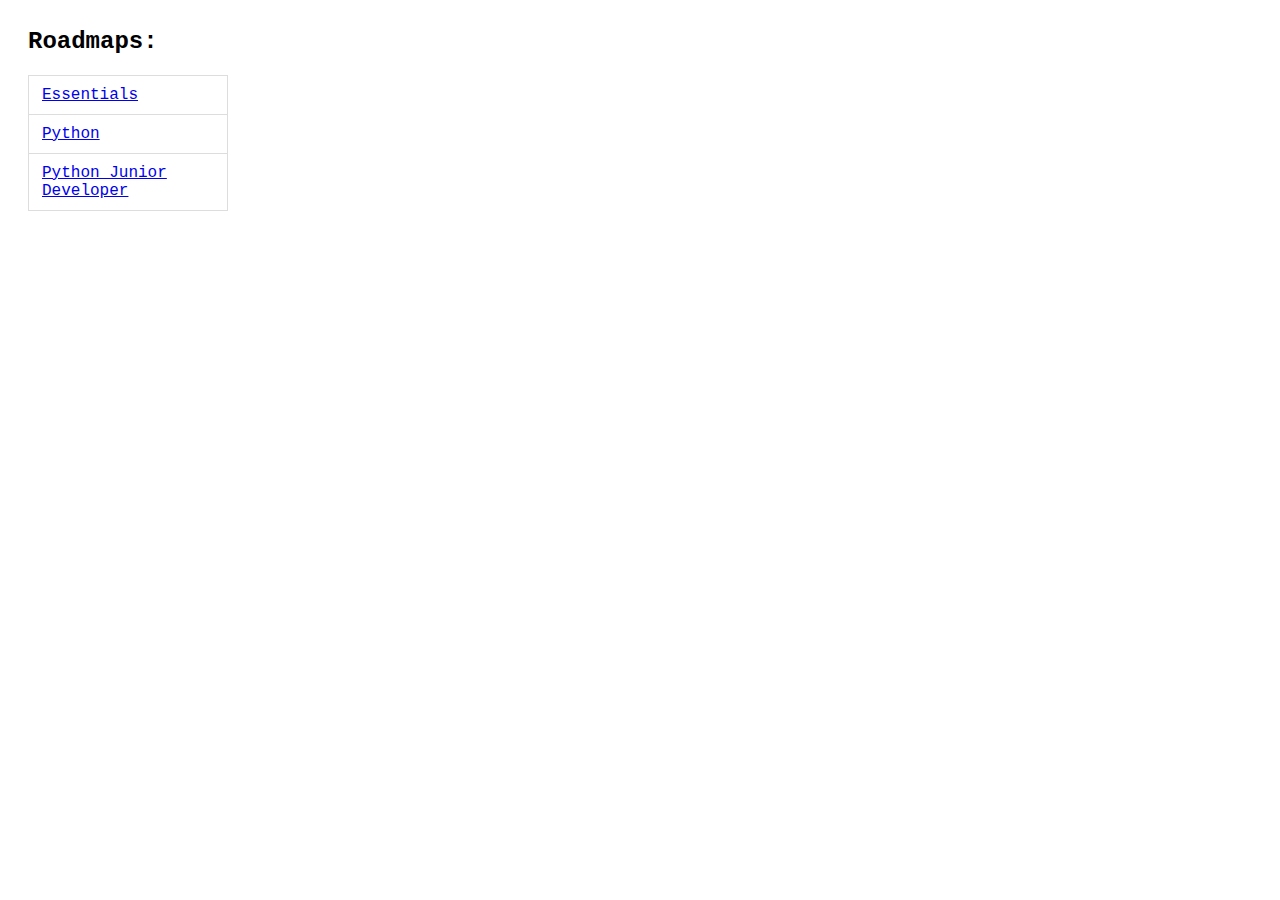
==== commit 3d7b650f: "Add junior python developer roadmap" ====
--- a/index.html
+++ b/index.html
@@ -19,6 +19,11 @@
           <a href="python.html">Python</a>
         </td>
       </tr>
+      <tr>
+        <td>
+          <a href="dev.html">Python Junior Developer</a>
+        </td>
+      </tr>
     </table>
   </body>
 </html>
